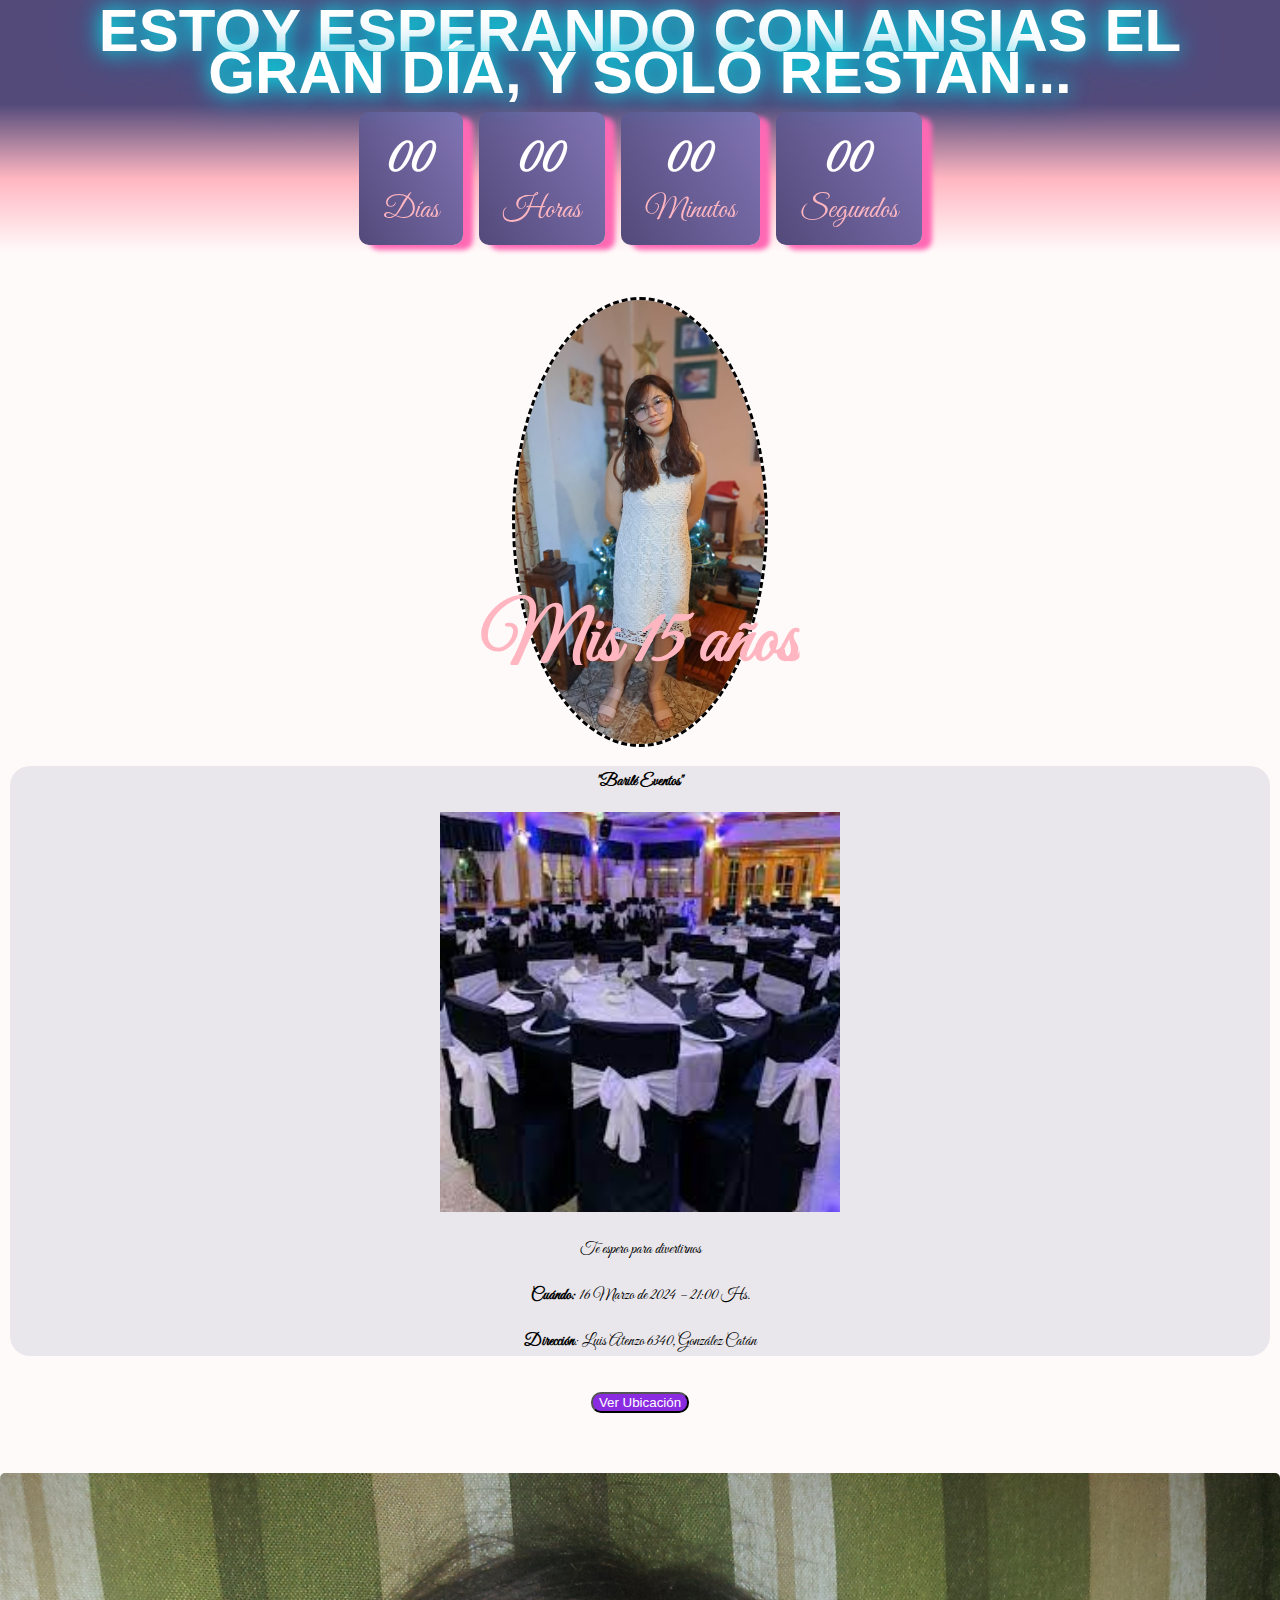
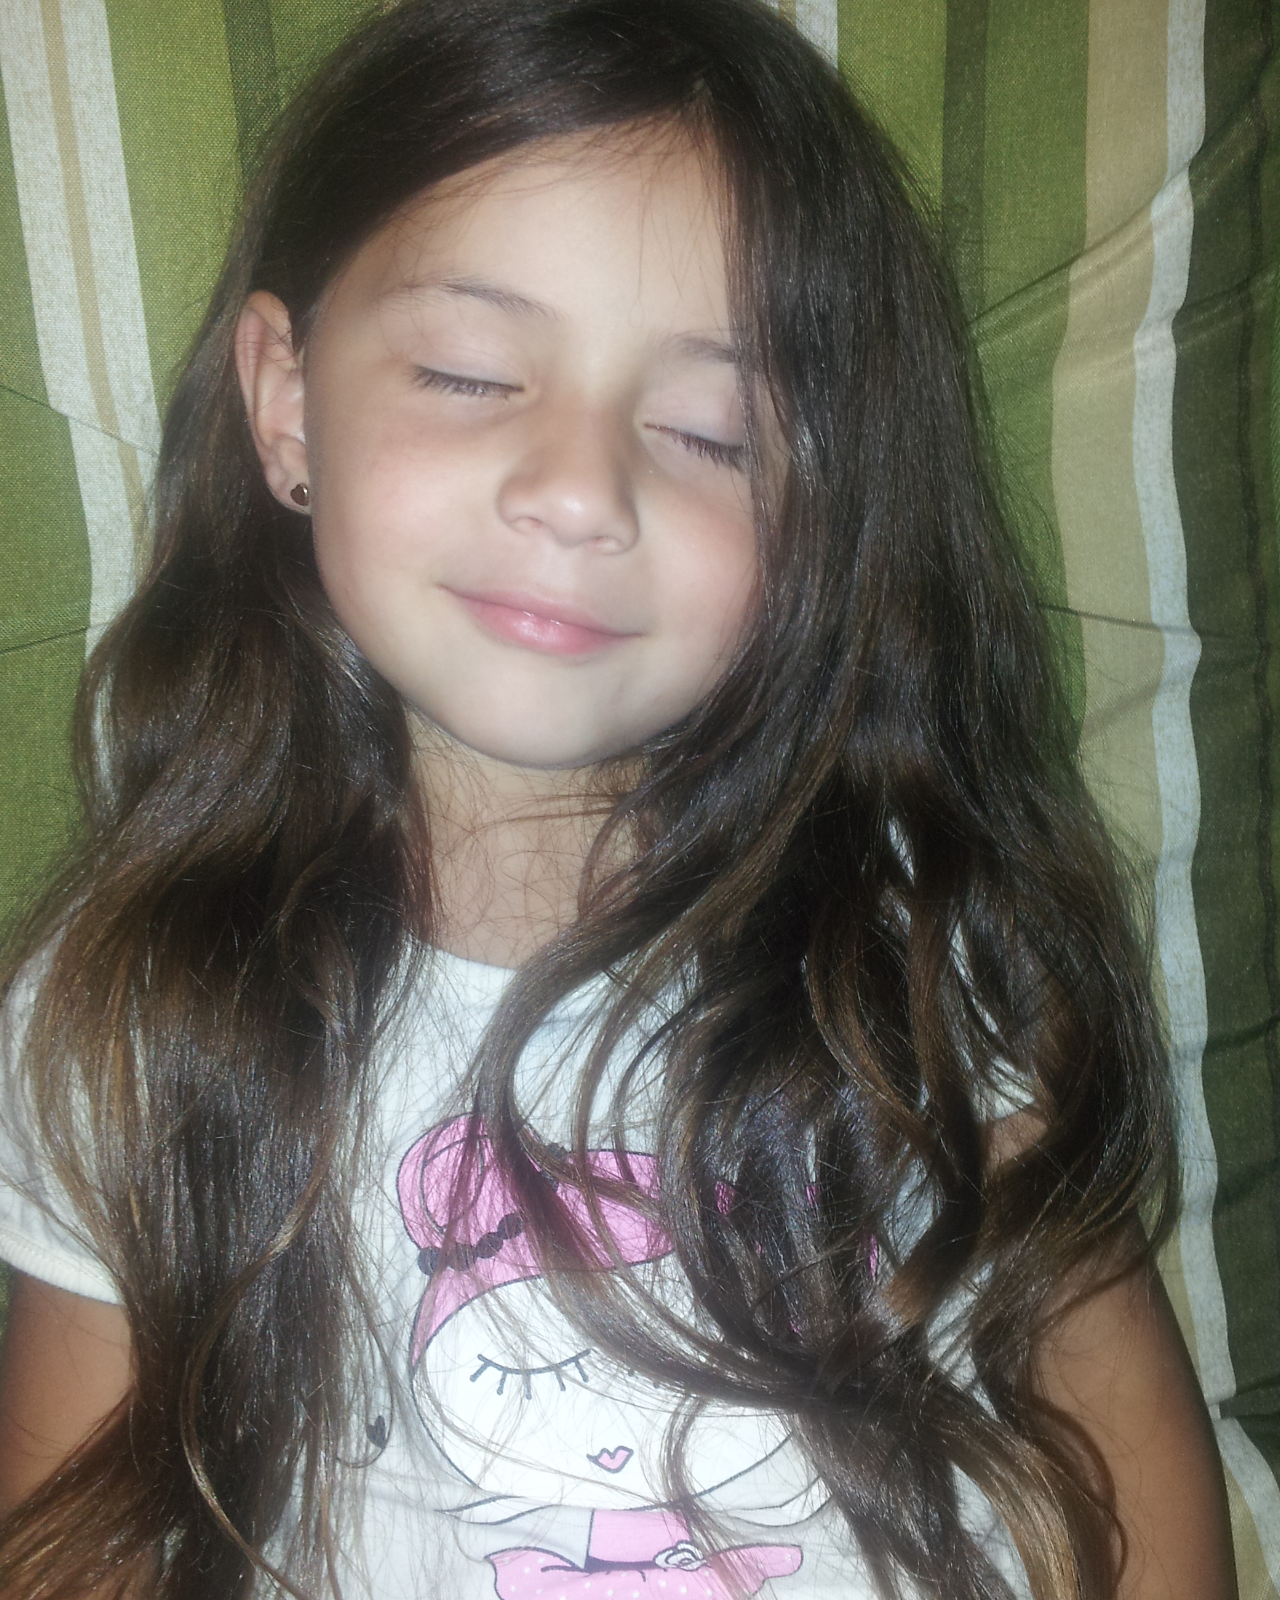
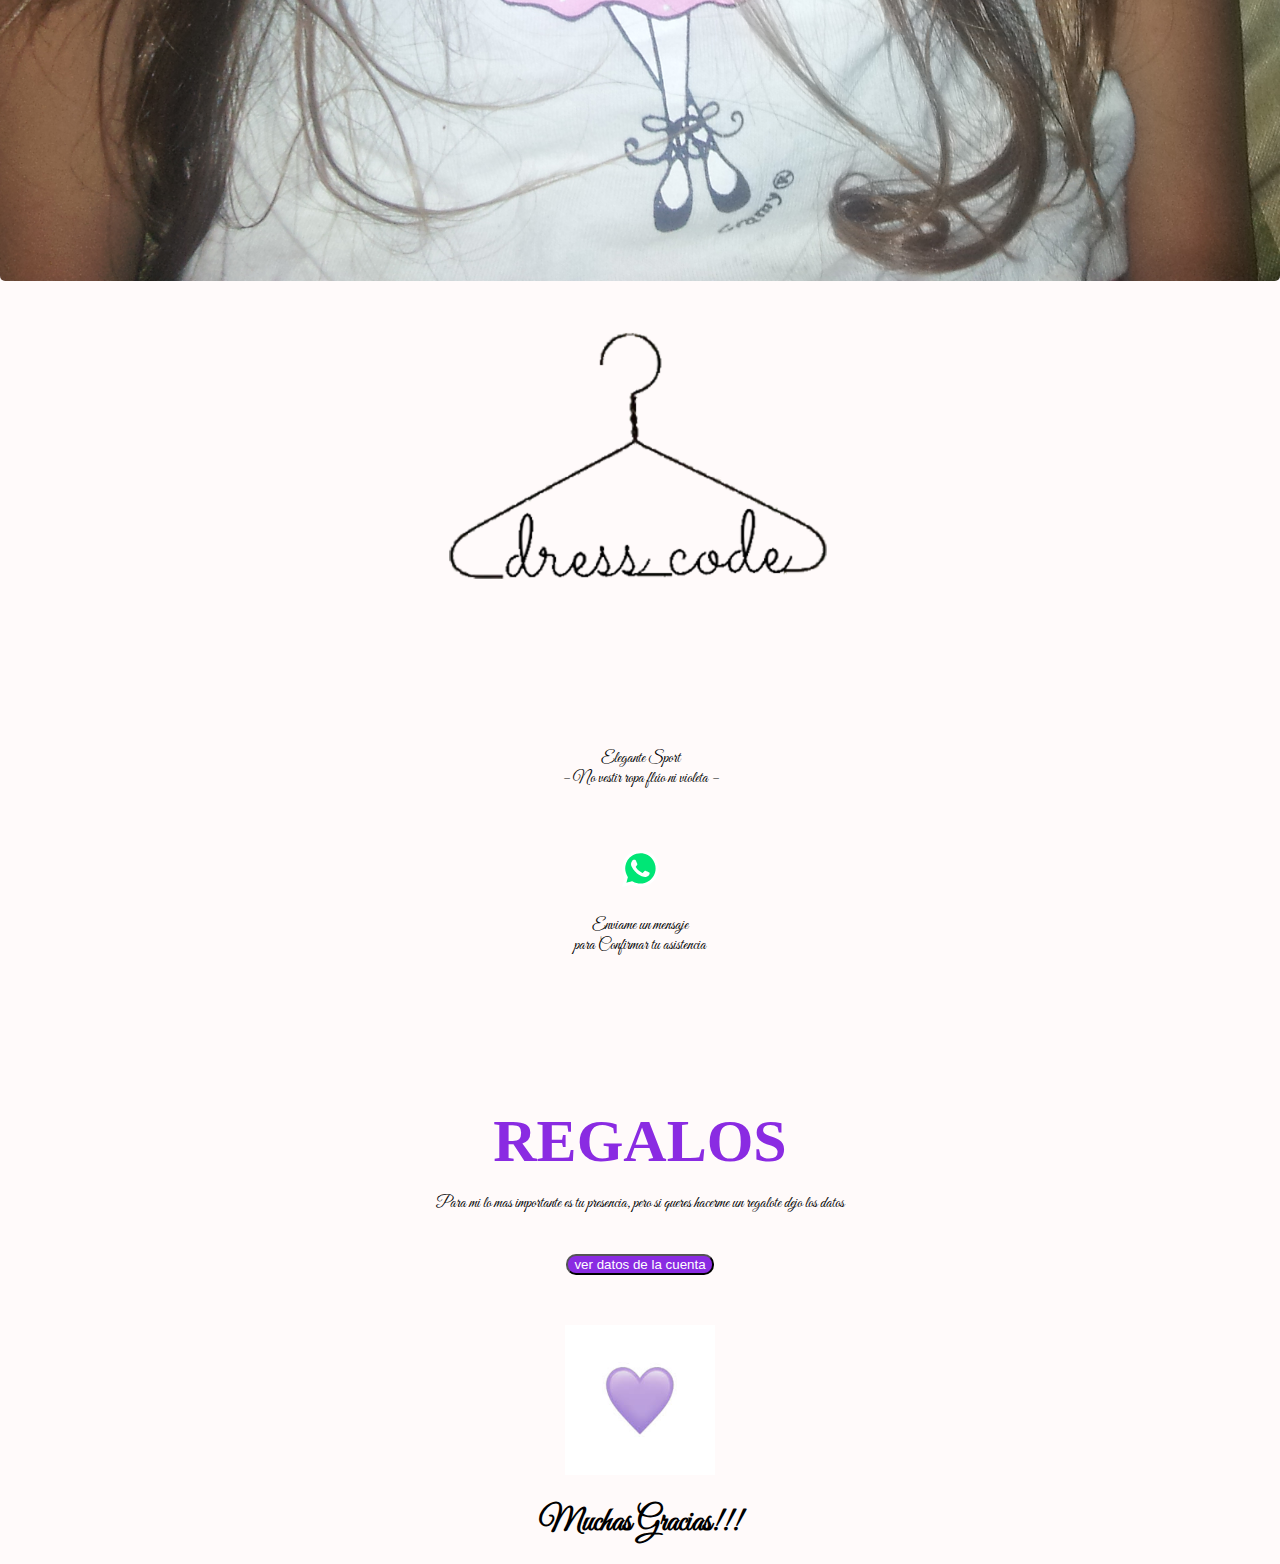
==== index.html @ 5b3f1f83 "Update index.html" ====
<!DOCTYPE html>
<html lang="es">
<head>
    <meta charset="UTF-8">
    <meta http-equiv="X-UA-Compatible" content="IE=edge">
    <meta name="viewport" content="width=device-width, initial-scale=1.0">
    <link rel="stylesheet" type="text/css" href="style.css">
    <link href='https://fonts.googleapis.com/css?family=Great Vibes' rel='stylesheet'>
    <title>15 de Agus</title>
</head>
<body>
    <div class="main">
        <div class="restan">
            <span><h2 contenteditable="true">Estoy esperando con ansias el gran día,  y solo restan...</h2></span>
        </div>
        <section class="cuenta-regresiva">
            <div class="cr-block">
                <div class="cr-time">
                    <span id="cre-dia">
                        00
                    </span>
                </div>
                <div class="cr-desc">
                    Días
                </div>
            </div>
            <div class="cr-block">
                <div class="cr-time">
                    <span id="cre-hora">
                        00
                    </span>
                </div>
                <div class="cr-desc">
                    Horas
                </div>
            </div>
            <div class="cr-block">
                <div class="cr-time">
                    <span id="cre-minuto">
                        00
                    </span>
                </div>
                <div class="cr-desc">
                    Minutos
                </div>
            </div>
            <div class="cr-block">
                <div class="cr-time">
                    <span id="cre-segundo">
                        00
                    </span>
                </div>
                <div class="cr-desc">
                    Segundos
                </div>
            </div>
        </section>
    </div>
    <div class="box">
        <h1>Mis 15 años<br>Agustina</h1>
    </div>
    <div class="portada">
        <img src="agus6.jpeg">
    </div>

 <div class="elementor-row">   
    
    <div class="elementor-row1">
        <div class="elementor-column elementor-col-100 elementor-inner-column elementor-element elementor-element-dce273f" data-id="dce273f" data-element_type="column">
            <div class="elementor-column-wrap elementor-element-populated">
                <div class="elementor-widget-wrap">
                <div class="elementor-element elementor-element-3ee62b60 elementor-widget elementor-widget-text-editor" data-id="3ee62b60" data-element_type="widget" data-widget_type="text-editor.default">
                    <div class="elementor-widget-container">
                        <div class="elementor-text-editor elementor-clearfix">
                        <p><strong>"Barilé Eventos"</strong></p>         
                        </div>
                    </div>
                </div>
                <div class="elementor-element elementor-element-269aaba2 elementor-widget elementor-widget-image" data-id="269aaba2" data-element_type="widget" data-widget_type="image.default">
                    <div class="elementor-widget-container">
                        <div class="elementor-image">
                        <img src="salon.jpg">                 
                        </div>
                    </div>
                </div>
                <div class="elementor-element elementor-element-75ef8810 elementor-widget elementor-widget-text-editor" data-id="75ef8810" data-element_type="widget" data-widget_type="text-editor.default">
                    <div class="elementor-widget-container">
                        <div class="elementor-text-editor elementor-clearfix">
                        <p>Te espero para divertirnos</p>         
                        </div>
                    </div>
                </div>
                <div class="elementor-element elementor-element-6f744251 elementor-widget elementor-widget-text-editor" data-id="6f744251" data-element_type="widget" data-widget_type="text-editor.default">
                    <div class="elementor-widget-container">
                        <div class="elementor-text-editor elementor-clearfix">
                        <p><strong>Cuándo: </strong>16  Marzo de 2024 – 21:00 Hs.</p><p><strong>Dirección</strong>: Luis Atenzo 6340, González Catán</p>  
                        </div>
                    </div>
                </div>
            </div>
        </div>
    </div>
</div>
            <div class="centrar-boton">
           
                <button class="button" type="button" Id="mostrar-mapa">Ver Ubicación        </button>
            </div>
            <main id="mapa">
                    <div class="MAP" >
                        <h3>Mapa</h3>
                        <iframe src="https://www.google.com/maps/embed?pb=!1m14!1m8!1m3!1d3276.6587213016246!2d-58.6266983!3d-34.7893659!3m2!1i1024!2i768!4f13.1!3m3!1m2!1s0x95bcc5825e7a53df%3A0x73ee4d3d4e668b76!2sBarile%20Eventos!5e0!3m2!1ses!2sar!4v1703879870354!5m2!1ses!2sar" width="600" height="450" style="border:0;" allowfullscreen="" loading="lazy" referrerpolicy="no-referrer-when-downgrade"></iframe>
                    </div>

            </main>   
            <div class="galeria">
                <img src="agus1.jpg" class="galeria__imagen">
                <img src="agus3.jpg" class="galeria__imagen">       
                <img src="agus2.jpg" class="galeria__imagen">
            </div>
	    <div class="ropa"> 		
           	<div class="dress">
			<img src="dresscode.png">
		</div>	
			<p>Elegante Sport<br>– No vestir ropa flúo ni violeta –</p>	
	</div>
            <div class="whtsp">
                <div class="dd">
                    <a href="https://api.whatsapp.com/send?phone=+541161644606&text=Hola,%20sí%20voy%20a%20estar%20allí...%20" target="blank"><svg xmlns="http://www.w3.org/2000/svg" width="39" height="39" viewBox="0 0 39 39"><path fill="#00E676" d="M10.7 32.8l.6.3c2.5 1.5 5.3 2.2 8.1 2.2 8.8 0 16-7.2 16-16 0-4.2-1.7-8.3-4.7-11.3s-7-4.7-11.3-4.7c-8.8 0-16 7.2-15.9 16.1 0 3 .9 5.9 2.4 8.4l.4.6-1.6 5.9 6-1.5z"></path><path fill="#FFF" d="M32.4 6.4C29 2.9 24.3 1 19.5 1 9.3 1 1.1 9.3 1.2 19.4c0 3.2.9 6.3 2.4 9.1L1 38l9.7-2.5c2.7 1.5 5.7 2.2 8.7 2.2 10.1 0 18.3-8.3 18.3-18.4 0-4.9-1.9-9.5-5.3-12.9zM19.5 34.6c-2.7 0-5.4-.7-7.7-2.1l-.6-.3-5.8 1.5L6.9 28l-.4-.6c-4.4-7.1-2.3-16.5 4.9-20.9s16.5-2.3 20.9 4.9 2.3 16.5-4.9 20.9c-2.3 1.5-5.1 2.3-7.9 2.3zm8.8-11.1l-1.1-.5s-1.6-.7-2.6-1.2c-.1 0-.2-.1-.3-.1-.3 0-.5.1-.7.2 0 0-.1.1-1.5 1.7-.1.2-.3.3-.5.3h-.1c-.1 0-.3-.1-.4-.2l-.5-.2c-1.1-.5-2.1-1.1-2.9-1.9-.2-.2-.5-.4-.7-.6-.7-.7-1.4-1.5-1.9-2.4l-.1-.2c-.1-.1-.1-.2-.2-.4 0-.2 0-.4.1-.5 0 0 .4-.5.7-.8.2-.2.3-.5.5-.7.2-.3.3-.7.2-1-.1-.5-1.3-3.2-1.6-3.8-.2-.3-.4-.4-.7-.5h-1.1c-.2 0-.4.1-.6.1l-.1.1c-.2.1-.4.3-.6.4-.2.2-.3.4-.5.6-.7.9-1.1 2-1.1 3.1 0 .8.2 1.6.5 2.3l.1.3c.9 1.9 2.1 3.6 3.7 5.1l.4.4c.3.3.6.5.8.8 2.1 1.8 4.5 3.1 7.2 3.8.3.1.7.1 1 .2h1c.5 0 1.1-.2 1.5-.4.3-.2.5-.2.7-.4l.2-.2c.2-.2.4-.3.6-.5s.4-.4.5-.6c.2-.4.3-.9.4-1.4v-.7s-.1-.1-.3-.2z"></path></svg></a>
                </div>
                <p>Enviame un mensaje<br> para Confirmar tu asistencia</p>    
            </div>
      
            <div class="regalos">
                <h2>Regalos</h2>
                <p>Para  mi lo mas importante es tu presencia, pero si queres hacerme un regalote dejo los datos</p>
                <button id="abrirModal">ver datos de la cuenta</button>

                <dialog id="modal">   
                        <p>Alias: Agustina.Canteros.15  </p>
                        <p>C.v.u:   000049494848373373833</p>
                        <button id="cerrar">cerrar</button>
                </dialog>
                <div class="corazon">
                    <img  src="descarga.jpg">
                </div>
                <h1>Muchas Gracias!!!</h1>
            </div>

</div>
	<div class="carousel-wrapper">
    <span id="item-1"></span>
    <span id="item-2"></span>
    <span id="item-3"></span>
    <div class="carousel-item item-1">
      <a href="#item-3" class="arrow-prev arrow"></a>
      <a href="#item-2" class="arrow-next arrow"></a>
    </div>

    <div class="carousel-item item-2">
      <a href="#item-1" class="arrow-prev arrow"></a>
      <a href="#item-3" class="arrow-next arrow"></a>
    </div>

    <div class="carousel-item item-3">
      <a href="#item-2" class="arrow-prev arrow"></a>
      <a href="#item-1" class="arrow-next arrow"></a>
    </div>

  </div>
   
        <script src="index.js">    </script>
            <script src="map.js">    </script>
            <script src="modal.js"></script>
</body>
 
</html>
---- style.css ----
/*movile first*/

body {
            margin: 0;
            padding: 0;
            font-family: "Great Vibes" ,Brush Script MT, sans-serif;
            background: snow;
        }
        .main{position: fixed;
            top: 0;
            z-index: 10}
        .portada img{border-radius:  50%;
            width: 250px;
            outline-style: dashed;}
        .cuenta-regresiva {
            background: linear-gradient(#534a7a,lightpink,snow);
            display: flex;
            text-align: center;
            justify-content: center;
            gap: 1em;
            padding: 0.5em;
        }
        .cr-time > span {
            font-size: 15px;
            font-weight: bold;
            color: #fff;
        }
        .cr-desc {
            color: lightpink;font-size: 10px;

        }
        .cr-block {
            background: linear-gradient(60deg,#534a7a,#8174b4);
            border-radius: 10px;
            padding: 0.1em 0.3em;
            box-shadow:    10px 5px 5px hotpink ;
        }
        p{font-family:"Great Vibes" , Brush Script MT;
            padding: 5px}
       
         
         h2{color: white    ;
        text-align: center;
    font-family: Brush Script MT , Geneva, Tahoma, sans-serif ;
    margin-bottom: 0px;
    padding: 10px 10px;
    margin-top: 0px;
font-size: 20px;
/*flash*/
position: relative  ;
text-transform:  uppercase   ;
-webkit-box-reflect: bellow 1px linear-gradient(transparent  ,#0008);
line-height:    0.7em;
outline: none   ;
animation:  animate 5s linear infinite  ;
}*/
h1{font-family: "Great Vibes" ,Brush Script MT , Geneva, Tahoma, sans-serif }

        
    .galeria{

    aspect-ratio: 10/16;
    display: flex;
    width: 100%;
    position: relative;
    overflow-x: scroll;
    scroll-snap-type: x mandatory;
    text-align: center;


    
}
.portada{width: 100%;
    margin-top: 250px;
text-align:     center  ;}


.elementor-row{text-align: center;
   
}
.elementor-row1{text-align: center;
    margin: 0 10px 0 ;
    border-radius: 20px;
    background: #E9E7EB;}
.galeria__imagen{
    width: 100%;
    left: 0;
    position: sticky;
    border-radius: 5px;
    scroll-snap-align: center;
    object-fit: cover;
     text-align: center;
    justify-content: center;
    margin-top: 40px;
    z-index: 1;
   
}
/*nuevas fotos*/
.slider{width: 100%;
height: 600px;
overflow: hidden;}
.slider ul{
    display: flex;
    animation: cambio 16s infinite alternate linear;
    width: 400%;
}
.slider li{
    width: 100%;
    list-style: none;
}
.slider img{
    width: 100%;
    height: 100%;
}

@keyframes cambio{
    0%{margin-left: 0;}
    20%{margin-left: 0;}
25%{margin-left: -100%;}
45%{margin-left: -100%;}
50%{margin-left: -200%;}
70%{margin-left: -200%;}
75%{margin-left: -300%;}
100%{margin-left: -300%;}

}
.restan{
    text-shadow: 0 0 20px #00fffb, 0 0 40px #0081bc;
    background-color: #534a7a;
    padding: 0;


}
svg{margin-top: 40px}
main {text-align: center;
display:    none;}

IFRAME{width: 300PX}

 .corazon img{width: 150px;
     animation:beat 1s linear infinite;}

    @keyframes beat{
        0%{transform:scale(0.75 );opacity: 0.5;background: SNOW
        }
        50%{transform:scale(1);opacity:1;background: SNOW;

        }
        100%{transform:scale(0.75);opacity:0.5;background: SNOW;

        }
    }
button{background: blueviolet;
    border-radius: 10px;
    margin: 20px 20px ;
color: white;
}
img{width: 200px;
}

#modal::backdrop{background-color:  rgba(0, 0, 0,.55);}
#abrirModal{margin-bottom: 50px}
.regalos{
    margin-top: 150px;
}
.regalos > h2 {
     color:blueviolet;
     font-family: Brush Script MT , Geneva, Tahoma, sans-serifh3
}
.ropa{ margin-top:40px;}


/*responsive*/

@media screen and (min-width:300px) AND (max-width:500px){
    .galeria{
        object-fit: cover;
        text-align: center;

    }
    .elementor-row1{text-align: center;
    margin: 0 10px 0 ;
    border-radius: 20px;
    background: #E9E7EB;}

    h2{font-size:   40px}
    .cr-time > span{ font-size: 25px;
      }
    .cr-block {
            
            border-radius: 10px;
            padding: 0.3em 0.5em;


}
.cr-desc {
           
            font-size: 15px }

/*whatsapp y corazon*/

 .whtsp{width: 100%;
        height: 10px;
        padding-top: 10px;
        text-align: center;
        background: snow  ;

       
    }
    p {
    font-family: "Great Vibes" ,Brush Script MT}

    .dd {background: snow}

    .dd img{width:200px;
        margin-top:     20px;
        }

    .corazon{background: SNOW;
        text-align: center;
     }

     .corazon img{width: 150px;
     animation:beat 1s linear infinite;}

    @keyframes beat{
        0%{transform:scale(0.75 );opacity: 0.5;background: SNOW
        }
        50%{transform:scale(1);opacity:1;background: SNOW;

        }
        100%{transform:scale(0.75);opacity:0.5;background: SNOW;

        }
    }
     .regalos{
    margin-top: 300px;}
        
      img{width:200px;}
   .elementor-row1{text-align: center;
    margin: 0 10px 0 ;
    border-radius: 20px;
    background: #E9E7EB;}  
}



@media screen and (min-width:500px) and (max-width:700px){
    .galeria{
        object-fit: cover;
        text-align: center;

    }
    
    h2{font-size: 45px}
    .cr-time > span{ font-size: 30px;
        }
    .cr-block {
            
            border-radius: 10px;
            padding: 0.5em 0.8em;


}
p{font-family: "Great Vibes" ,Brush Script MT}
.cr-desc {
           
            font-size: 20px }
}
@media screen and (min-width:700px){
    .galeria{
        object-fit: cover;
        text-align: center;

    }
    h2{font-size: 60px}
    .cr-time > span{ font-size: 50px;
        }
    .cr-block {
            
            border-radius: 10px;
            padding: 1em 1.5em;


}
img{width: 400px}
.cr-desc {
            
            font-size: 30px }
            .portada   {
                margin-top: 300px;
            }
}


.box{height:70px;
    position: absolute;
    top: 70%; /*80%*/
    left: 50%;
    transform: translate(-50%,-50%);
    text-align: center;
   /* outline: 1vw solid blueviolet;*/
    overflow: hidden;
    animation: anim 2.5s linear forwards;
}

.box h1{
    font-size: 6vw;
    color: lightpink;
            
    margin-top: 0px;/*opcional*/
    margin-bottom: 0px;

}
@keyframes anim {
    0%{width:0 ;
        height: 0;

    }
    30%{width:50% ;height: 0;

    }
    60%{width: 80vw;height: 12vw;

    }
    80%{width: 80vw;
height:12vw ;
    }
    100%{width:80vw ;
height:12vw ;
    }
.dress img{
    width:  350px;
} 	
}
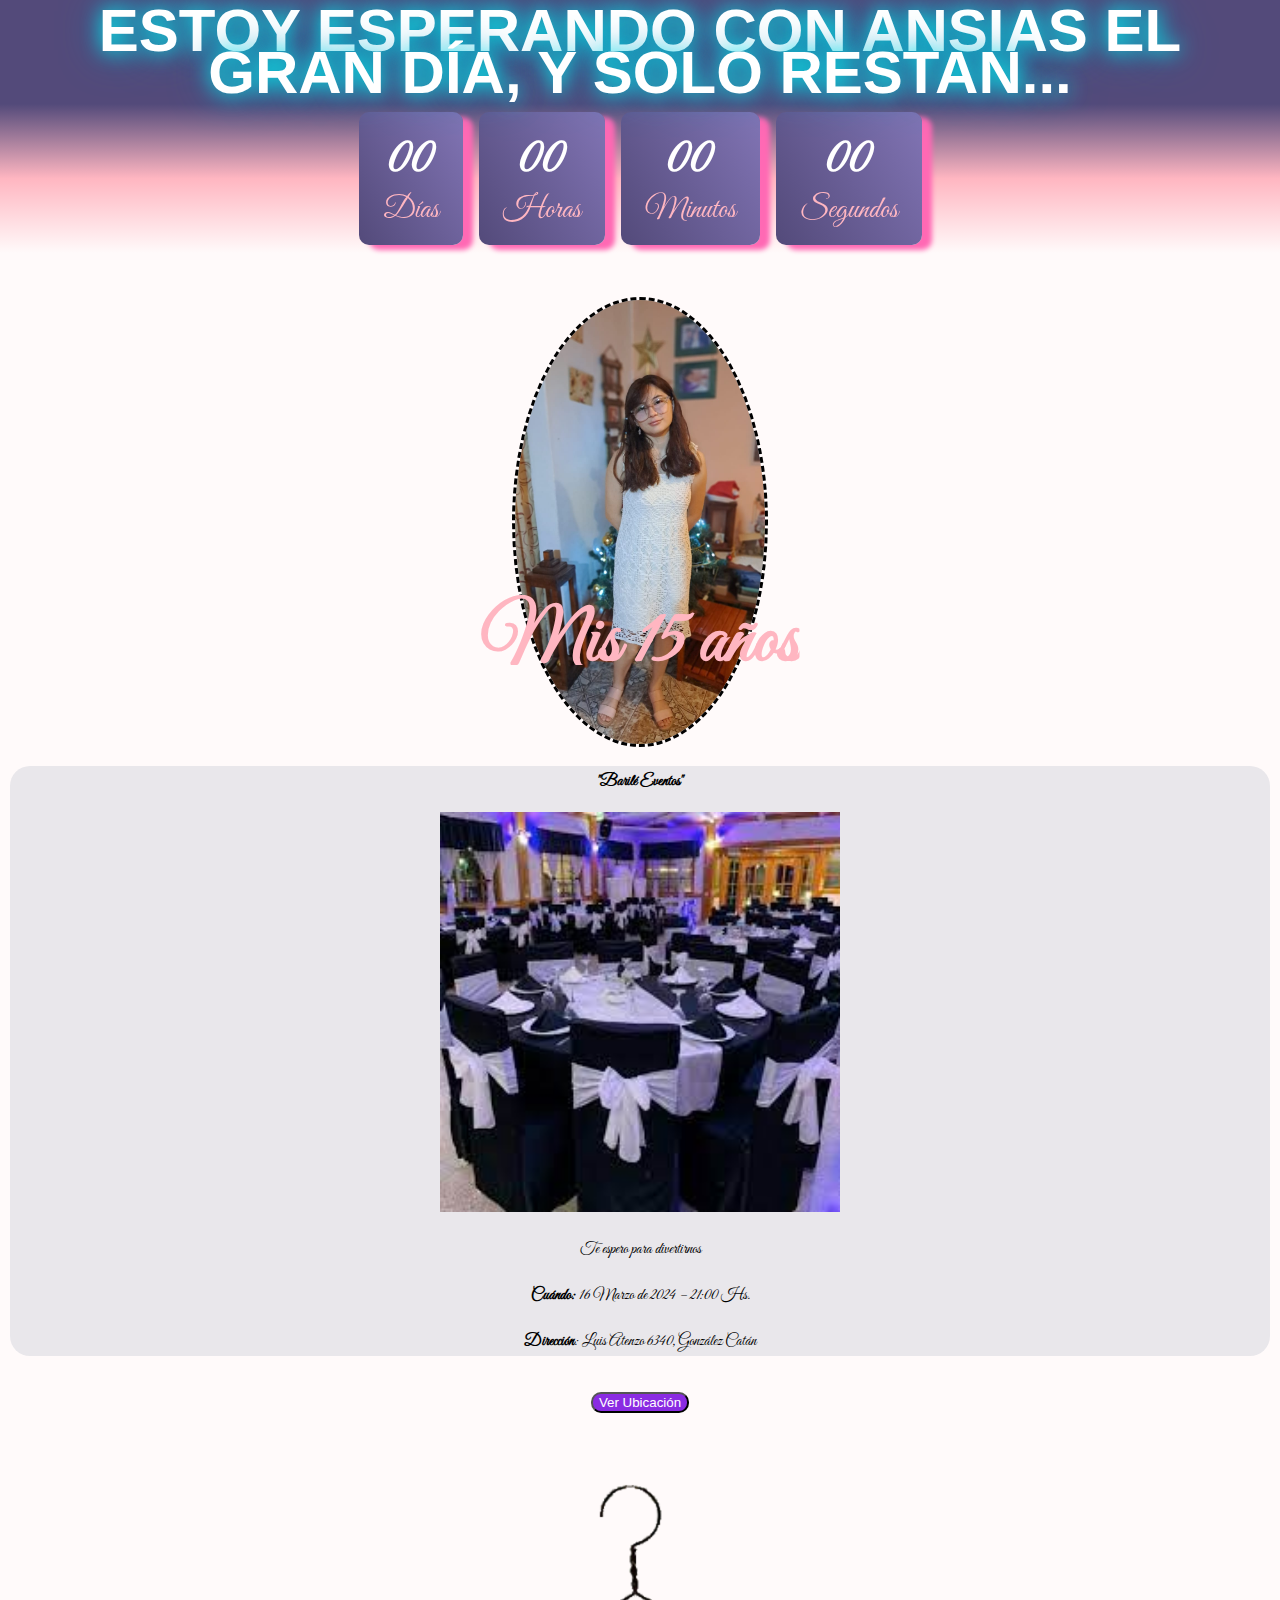
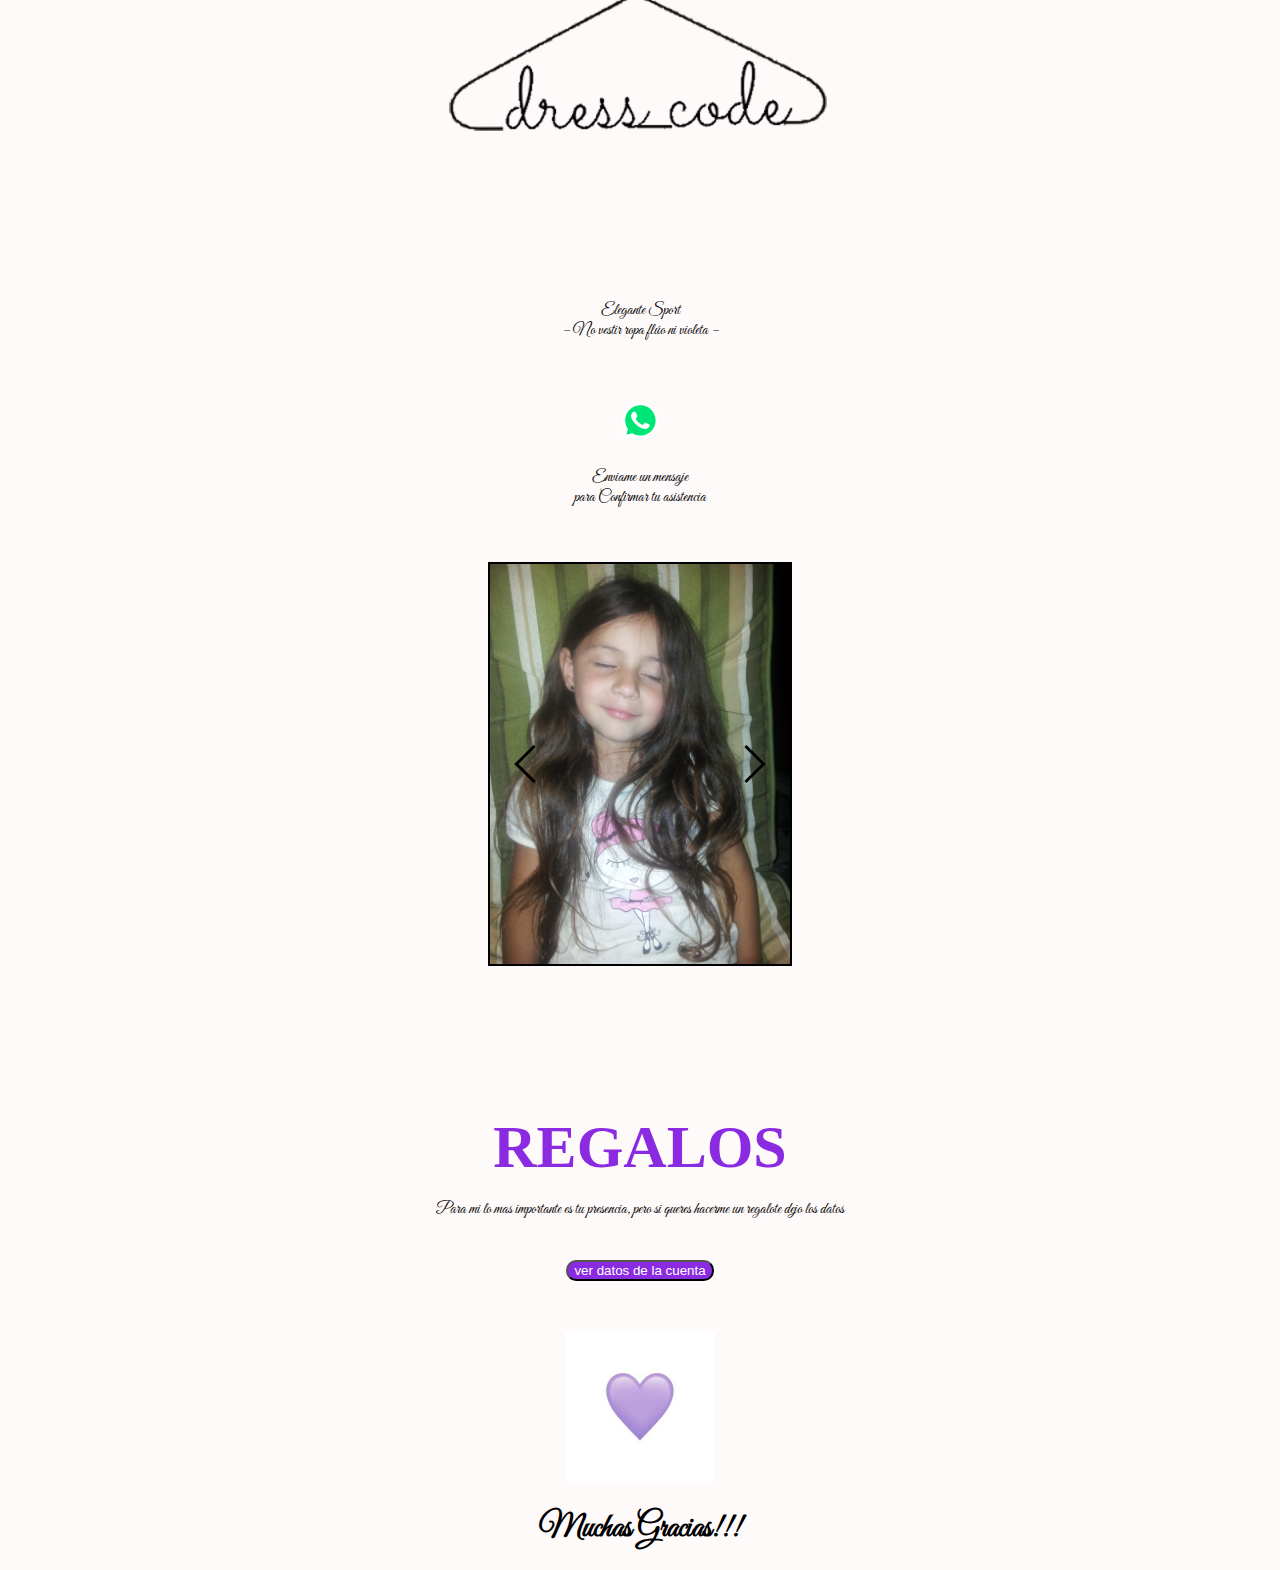
==== commit 22e8d9c9: "Update index.html" ====
--- a/index.html
+++ b/index.html
@@ -112,11 +112,7 @@
                     </div>
 
             </main>   
-            <div class="galeria">
-                <img src="agus1.jpg" class="galeria__imagen">
-                <img src="agus3.jpg" class="galeria__imagen">       
-                <img src="agus2.jpg" class="galeria__imagen">
-            </div>
+           
 	    <div class="ropa"> 		
            	<div class="dress">
 			<img src="dresscode.png">
@@ -129,24 +125,6 @@
                 </div>
                 <p>Enviame un mensaje<br> para Confirmar tu asistencia</p>    
             </div>
-      
-            <div class="regalos">
-                <h2>Regalos</h2>
-                <p>Para  mi lo mas importante es tu presencia, pero si queres hacerme un regalote dejo los datos</p>
-                <button id="abrirModal">ver datos de la cuenta</button>
-
-                <dialog id="modal">   
-                        <p>Alias: Agustina.Canteros.15  </p>
-                        <p>C.v.u:   000049494848373373833</p>
-                        <button id="cerrar">cerrar</button>
-                </dialog>
-                <div class="corazon">
-                    <img  src="descarga.jpg">
-                </div>
-                <h1>Muchas Gracias!!!</h1>
-            </div>
-
-</div>
 	<div class="carousel-wrapper">
     <span id="item-1"></span>
     <span id="item-2"></span>
@@ -166,7 +144,25 @@
       <a href="#item-1" class="arrow-next arrow"></a>
     </div>
 
-  </div>
+  </div>	      
+            <div class="regalos">
+                <h2>Regalos</h2>
+                <p>Para  mi lo mas importante es tu presencia, pero si queres hacerme un regalote dejo los datos</p>
+                <button id="abrirModal">ver datos de la cuenta</button>
+
+                <dialog id="modal">   
+                        <p>Alias: Agustina.Canteros.15  </p>
+                        <p>C.v.u:   000049494848373373833</p>
+                        <button id="cerrar">cerrar</button>
+                </dialog>
+                <div class="corazon">
+                    <img  src="descarga.jpg">
+                </div>
+                <h1>Muchas Gracias!!!</h1>
+            </div>
+
+</div>
+	
    
         <script src="index.js">    </script>
             <script src="map.js">    </script>
--- a/style.css
+++ b/style.css
@@ -328,10 +328,80 @@
     }
     100%{width:80vw ;
 height:12vw ;
-    }
+    }        
+           
+    
 .dress img{
     width:  350px;
 } 	
 }
-
-
+ .carousel-wrapper {
+  height: 400px;
+  position: relative;
+  width: 300px;
+  display: block;
+  margin: 50px auto ;
+  border: 2px solid black;
+}
+
+.carousel-item {
+  position: absolute;
+  top: 0;
+  bottom: 0;
+  left: 0;
+  right: 0;
+  padding: 25px 50px;
+  opacity: 0;
+  transition: all 0.5s ease-in-out;
+}
+.arrow{
+  border: solid black;
+  border-width: 0 3px 3px 0;
+  display: inline-block;
+  padding: 12px;
+}
+.arrow-prev {
+  left: 30px;
+  position: absolute;
+  top: 50%;
+  transform: translateY(-50%) rotate(135deg);
+
+}
+.arrow-next {
+  right: 30px;
+  position: absolute;
+  top: 50%;
+  transform: translateY(-50%) rotate(-45deg);
+}
+
+[id^= "item"] {
+  display: none;
+}
+.item-1 {
+  z-index: 2;
+  opacity: 1;
+  background: url('agus1.jpg');
+  background-size: cover;
+}
+.item-2 {
+  background: url('agus2.jpg');
+  background-size: cover;
+}
+.item-3 {
+  background: url('agus3.jpg');
+  background-size: cover;
+}
+
+*:target ~ .item-1{
+  opacity: 0;
+}
+#item-1:target ~ .item-1 {
+  opacity: 1;
+
+}
+#item-2:target ~ .item-2, #item-3:target ~ .item-3 {
+  z-index: 3;
+  opacity: 1;
+} 
+
+
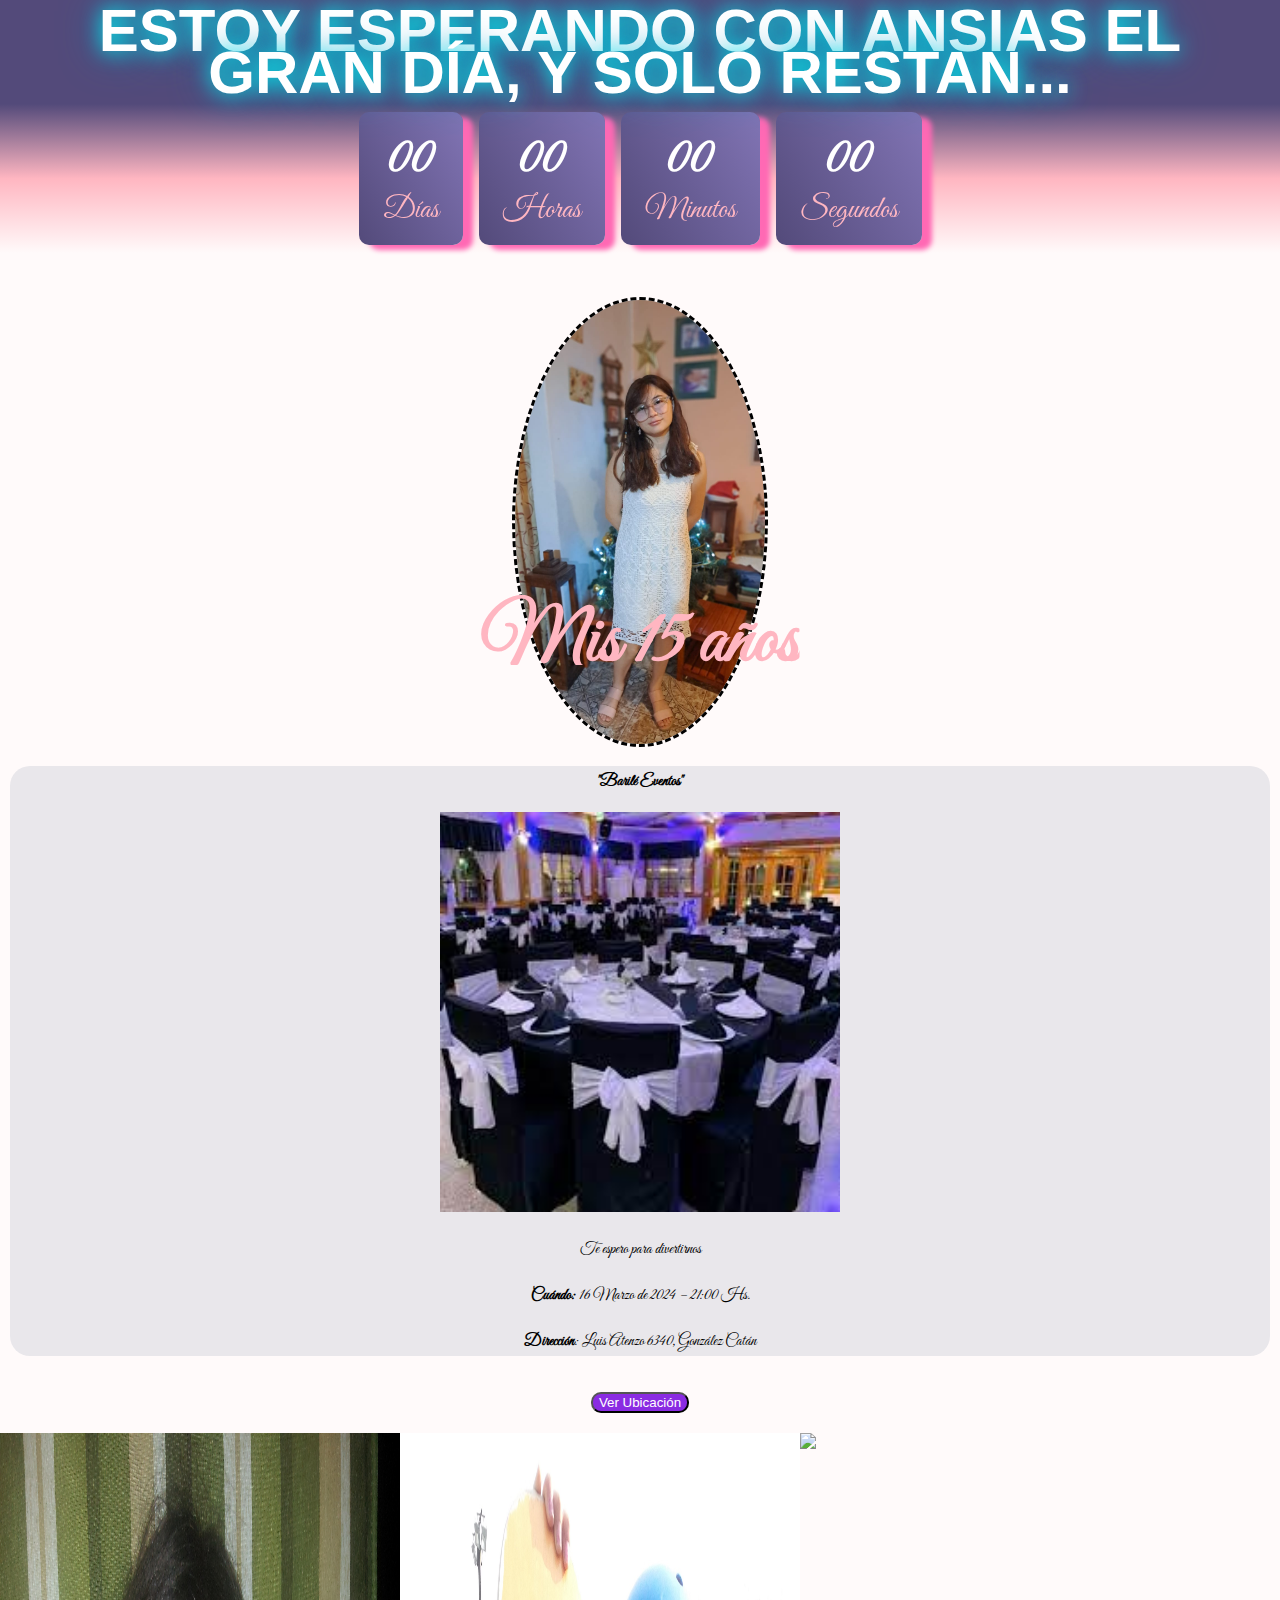
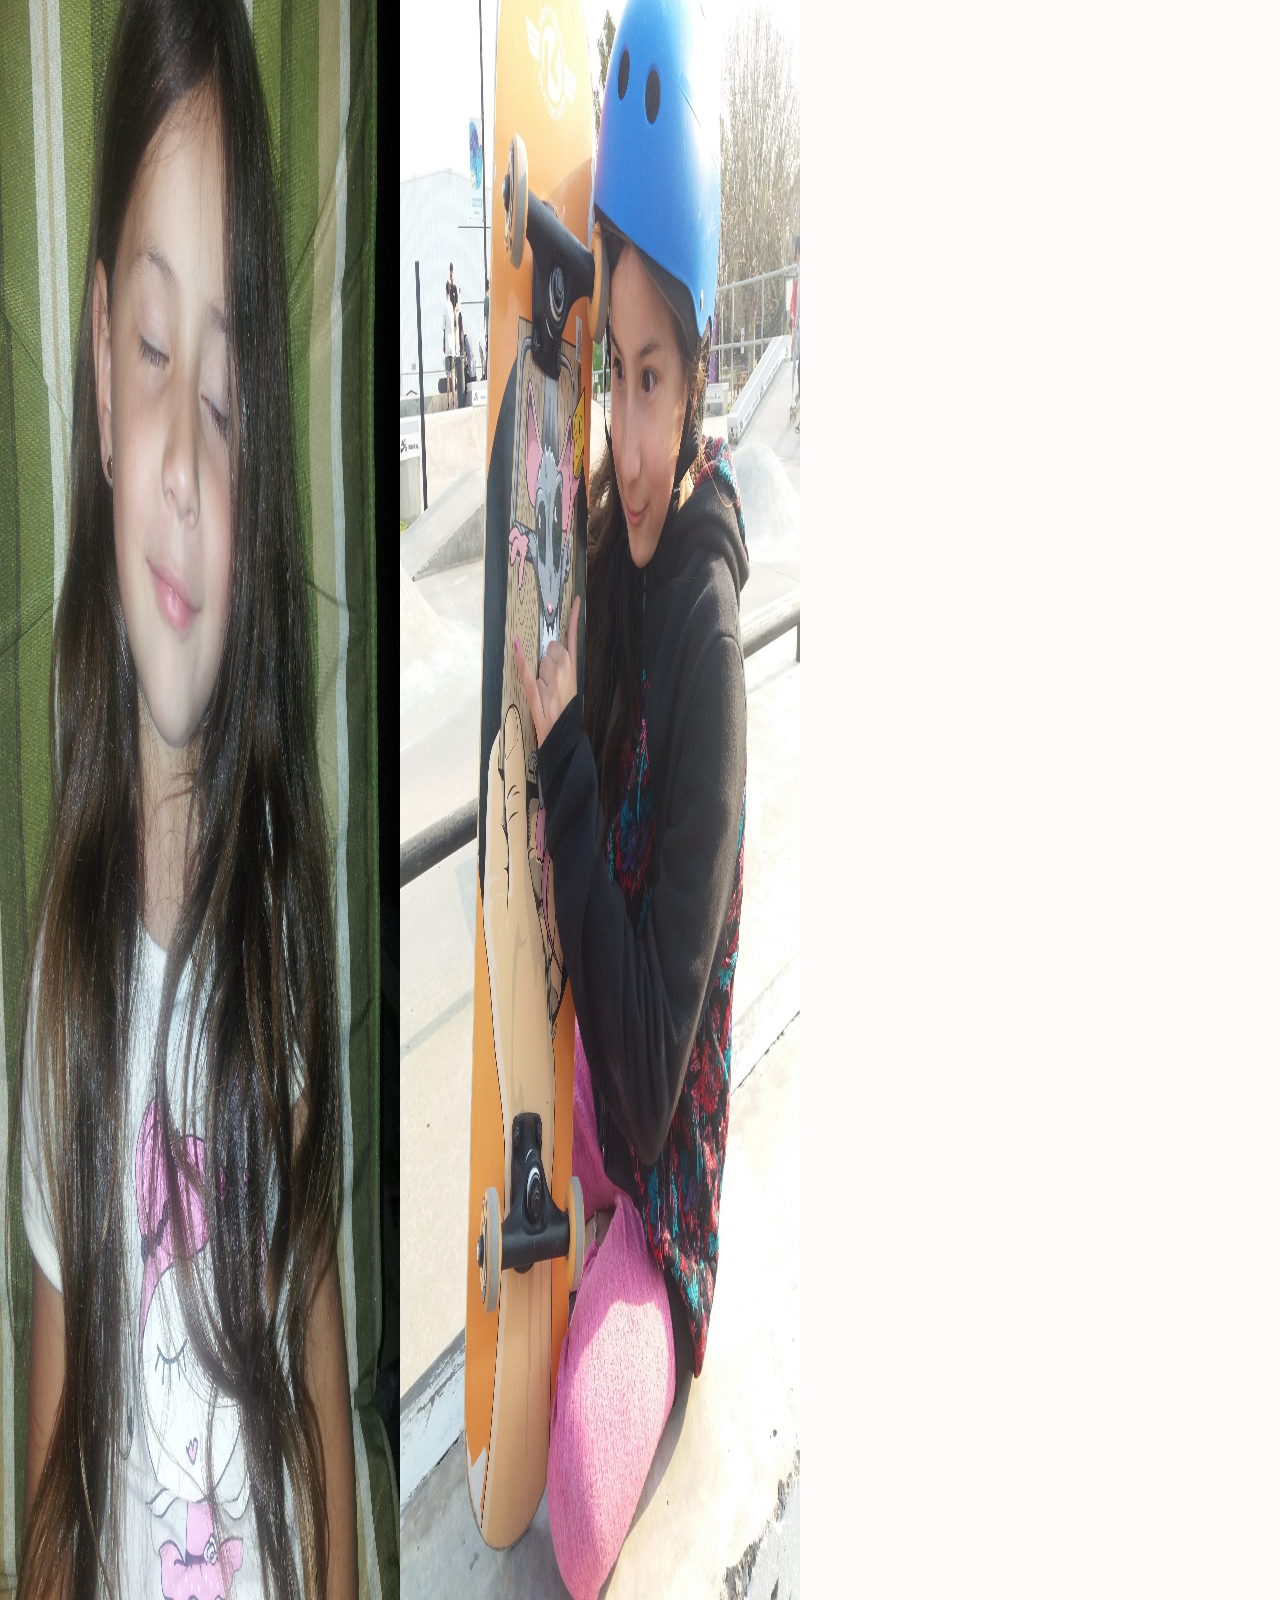
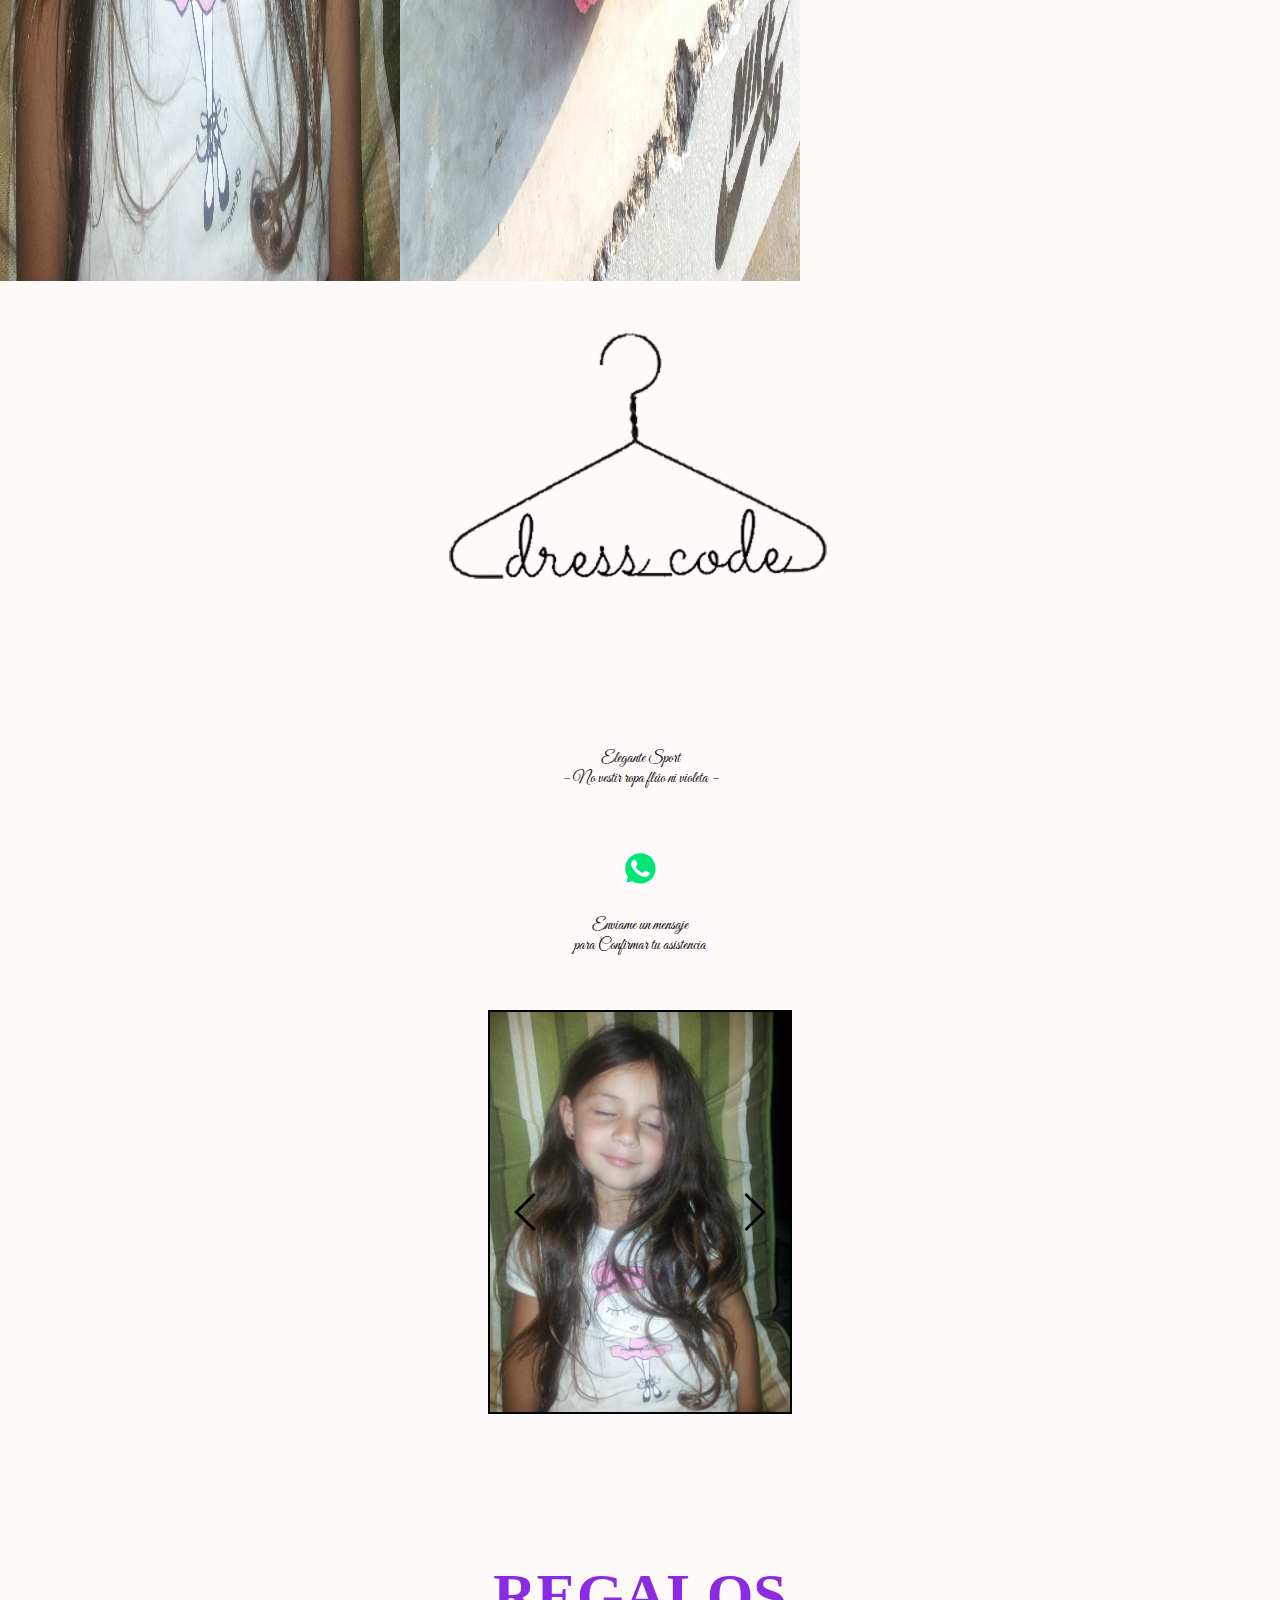
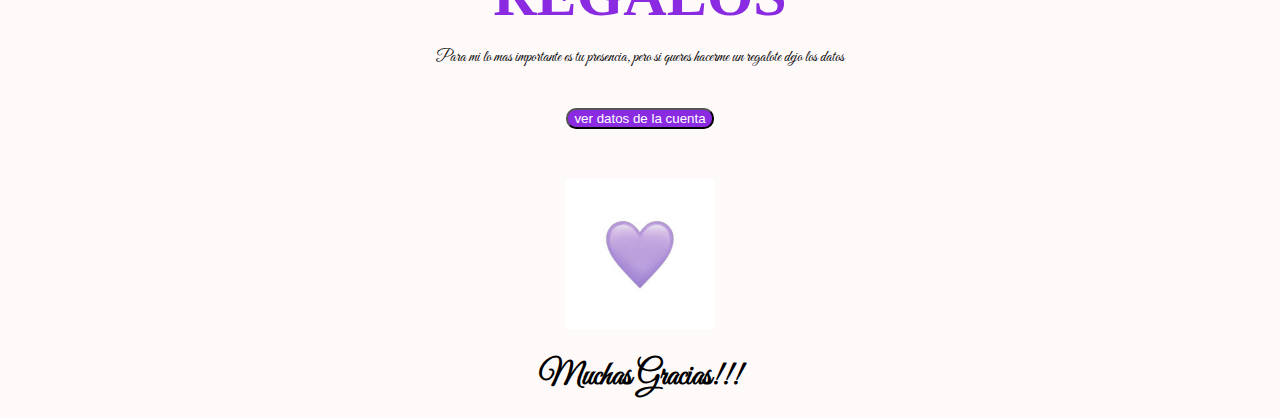
==== commit 5a5996d3: "Update index.html" ====
--- a/index.html
+++ b/index.html
@@ -112,6 +112,12 @@
                     </div>
 
             </main>   
+	<div class='galeria'>
+		<img src='agus1.jpg'>
+		<img src='agus2.jpg'>
+		<img src='agus3.jpg'>
+	</div>	
+		
            
 	    <div class="ropa"> 		
            	<div class="dress">
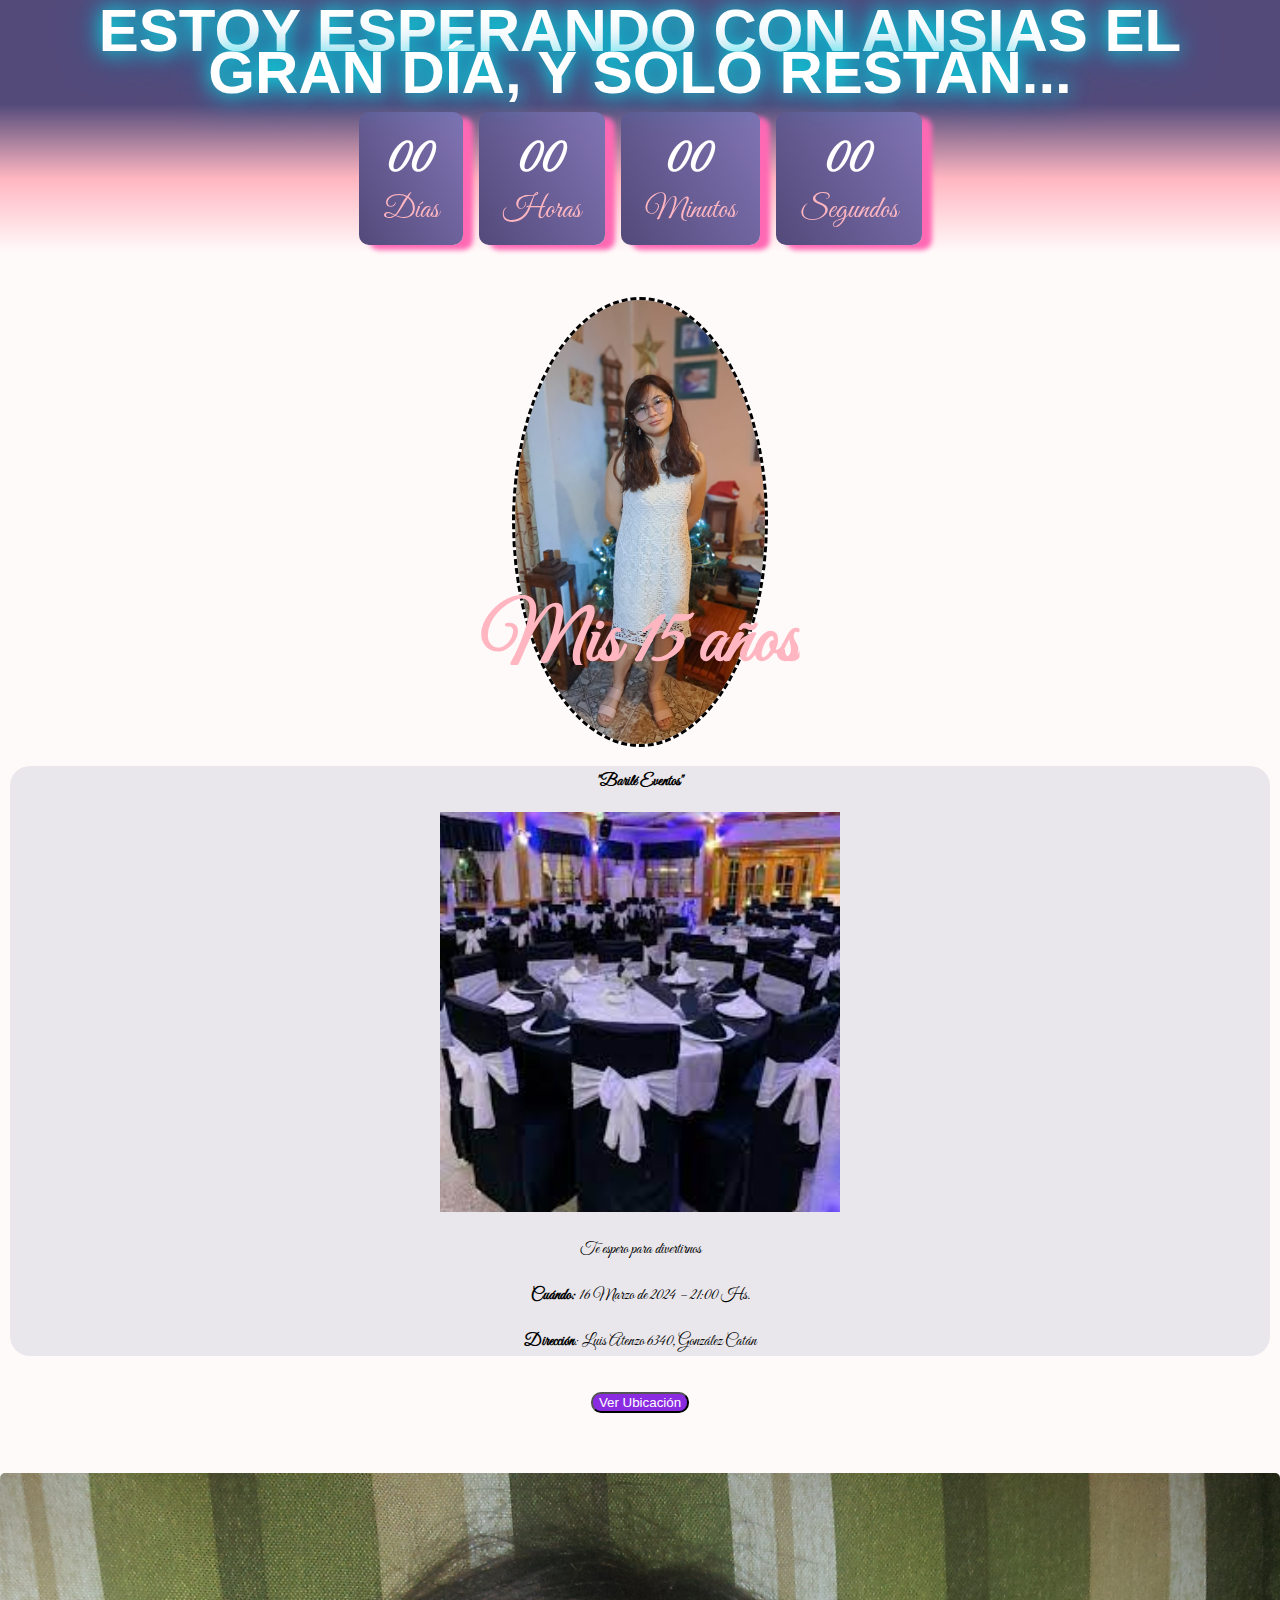
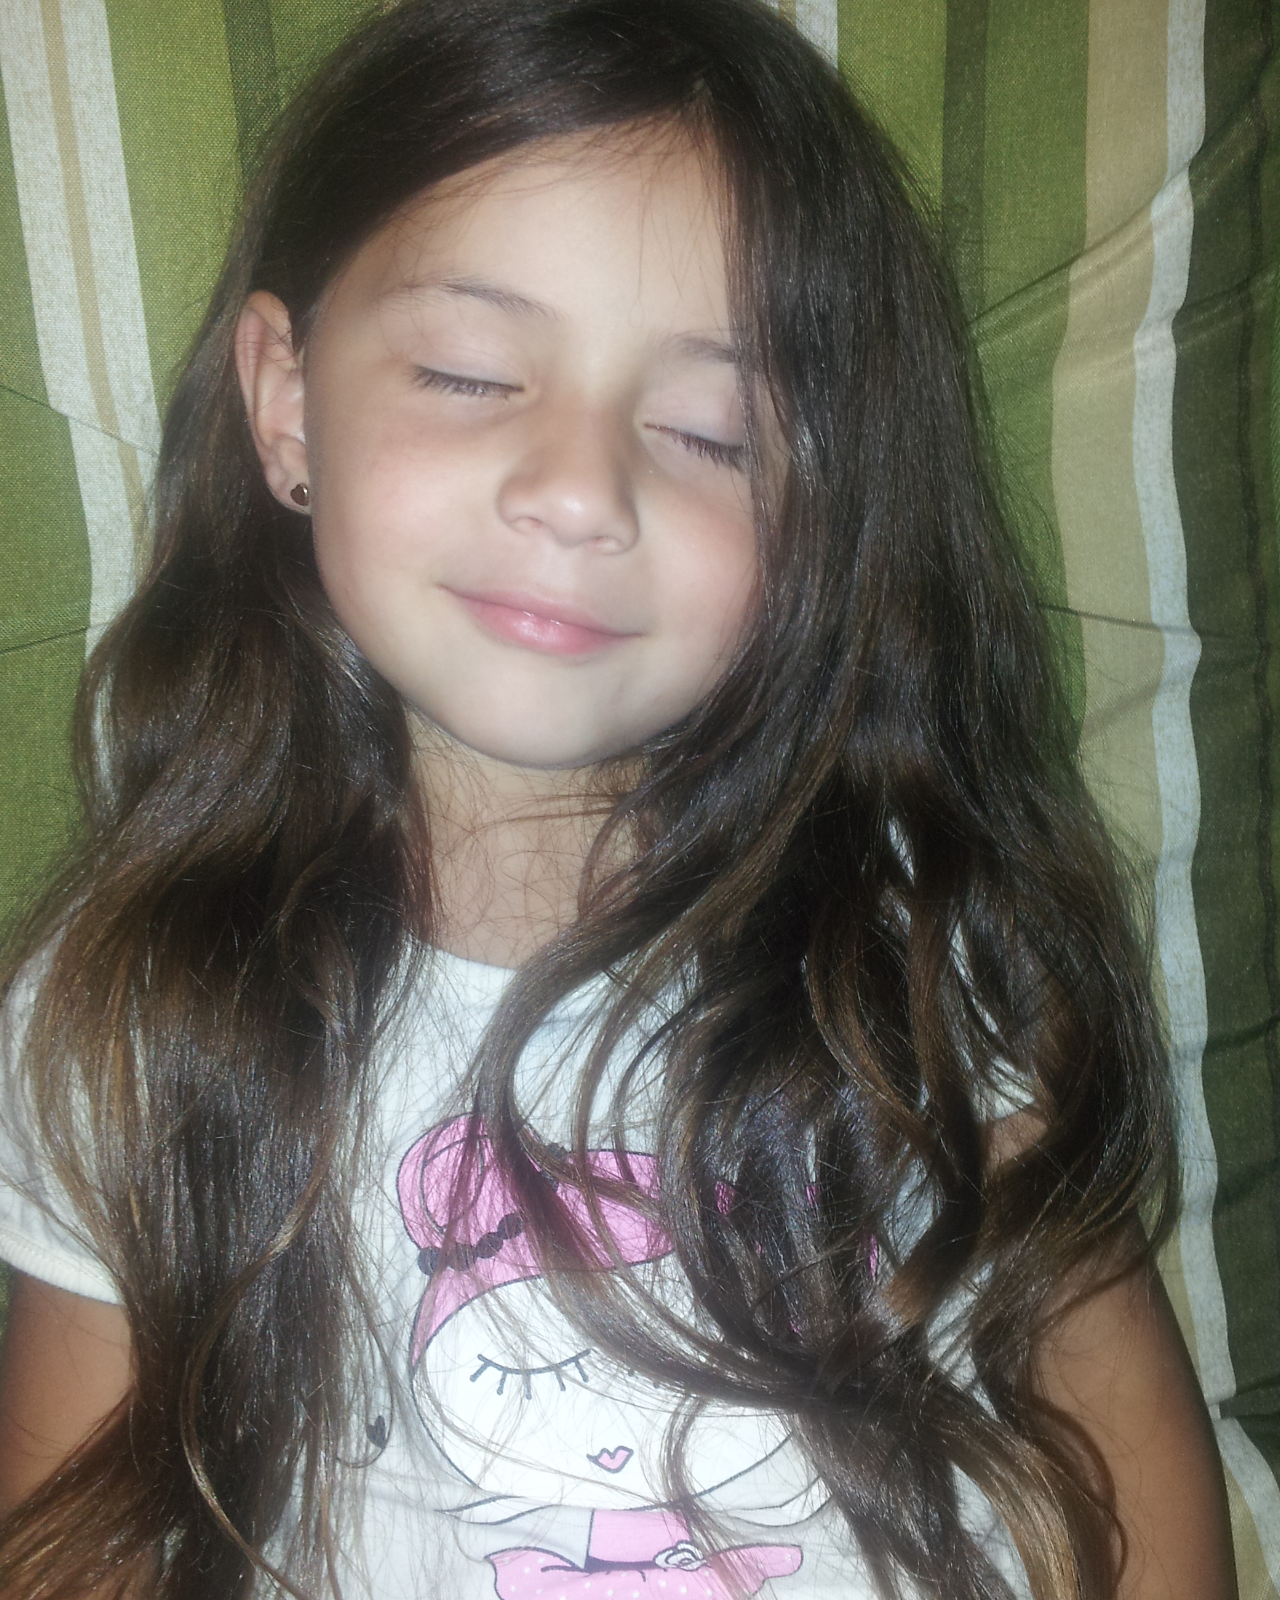
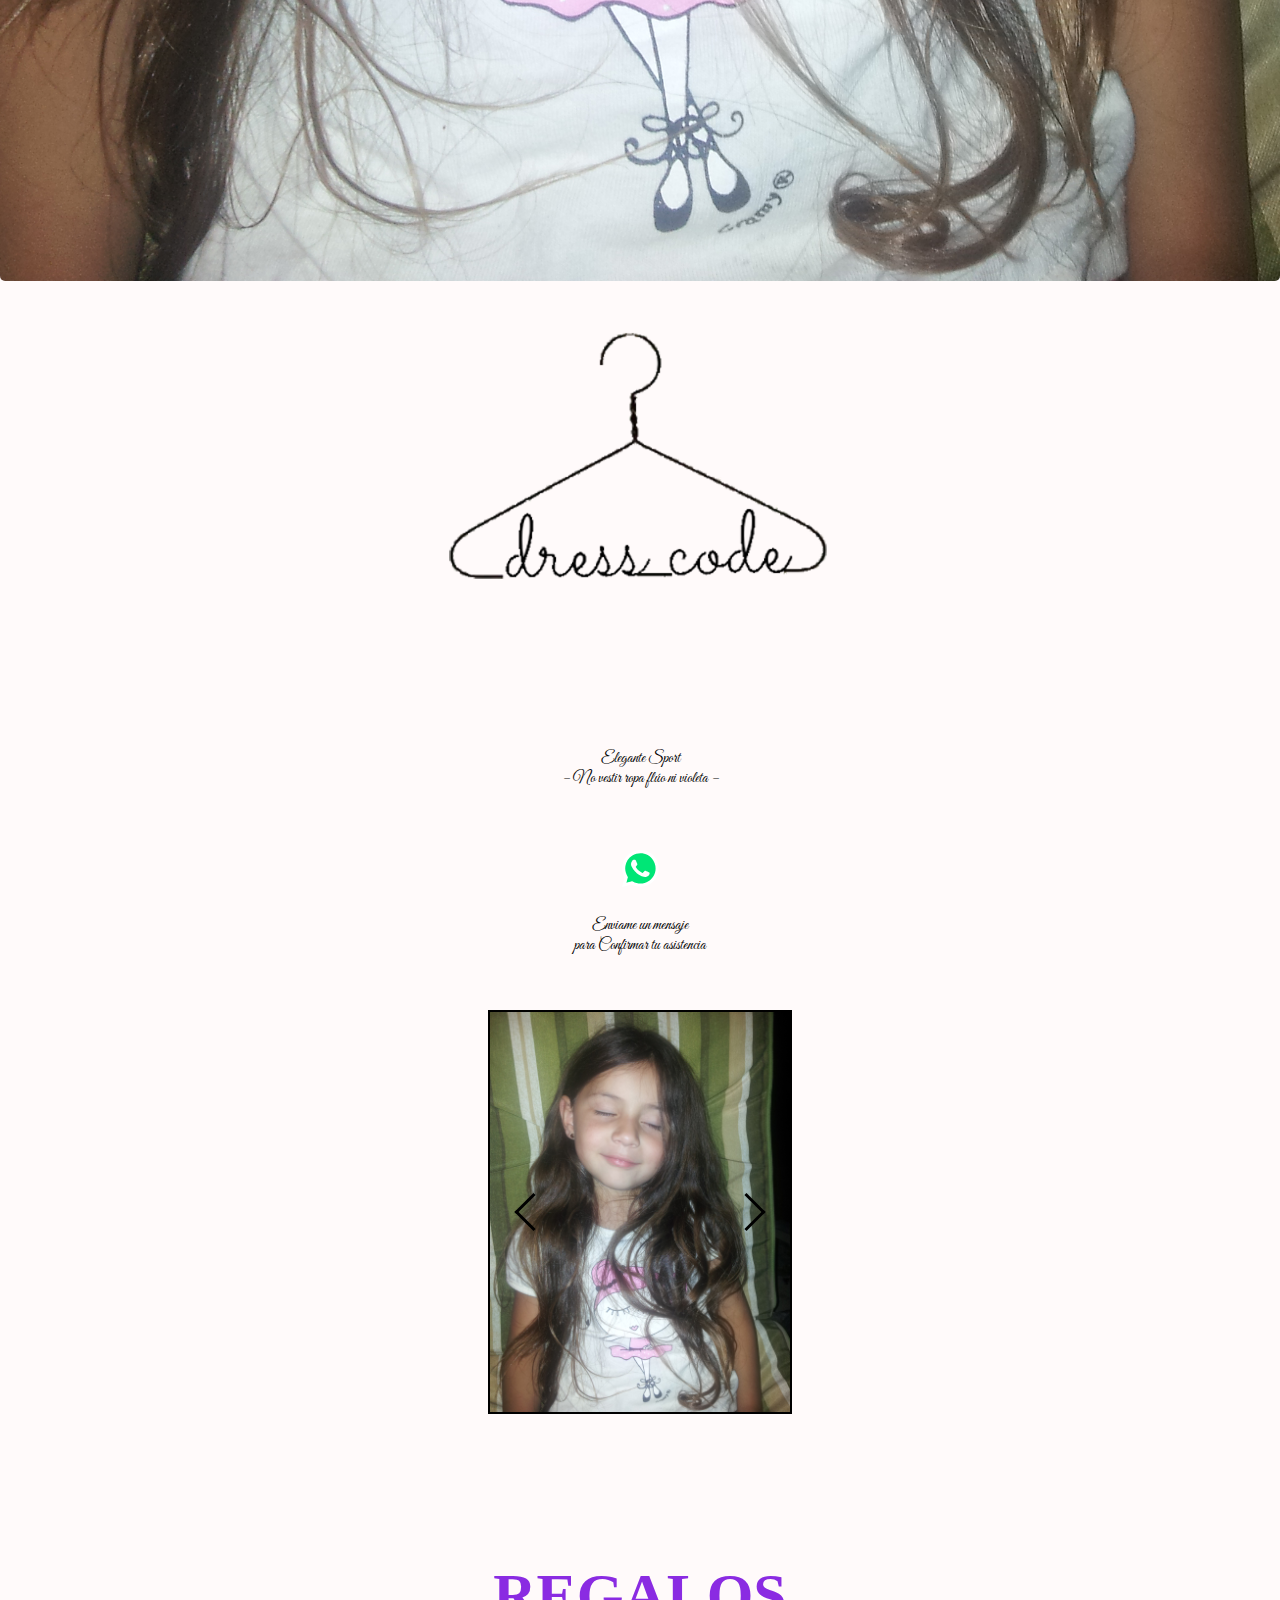
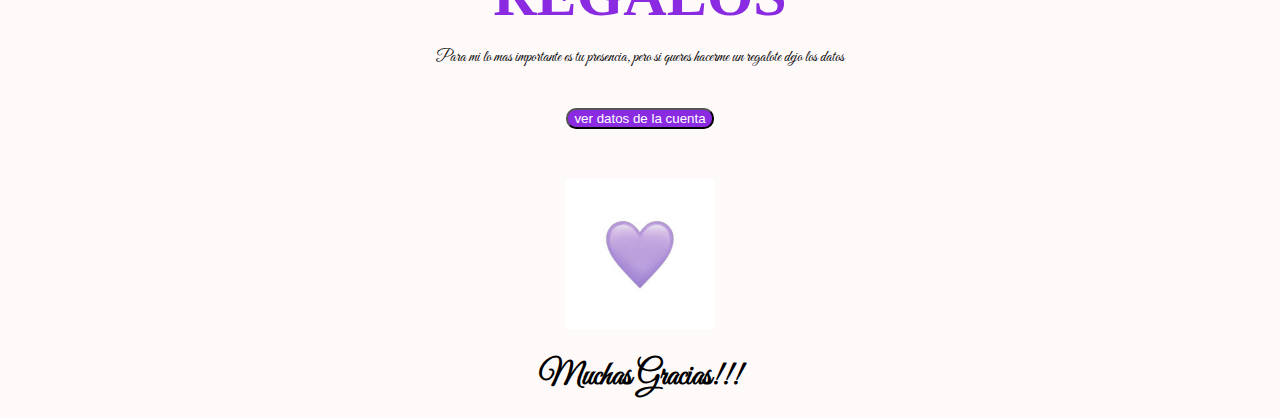
==== commit f761cb0f: "Update index.html" ====
--- a/index.html
+++ b/index.html
@@ -113,9 +113,9 @@
 
             </main>   
 	<div class='galeria'>
-		<img src='agus1.jpg'>
-		<img src='agus2.jpg'>
-		<img src='agus3.jpg'>
+		<img src='agus1.jpg' class='galeria__imagen'>
+		<img src='agus2.jpg' class='galeria__imagen'>
+		<img src='agus3.jpg' class='galeria__imagen'>
 	</div>	
 		
            
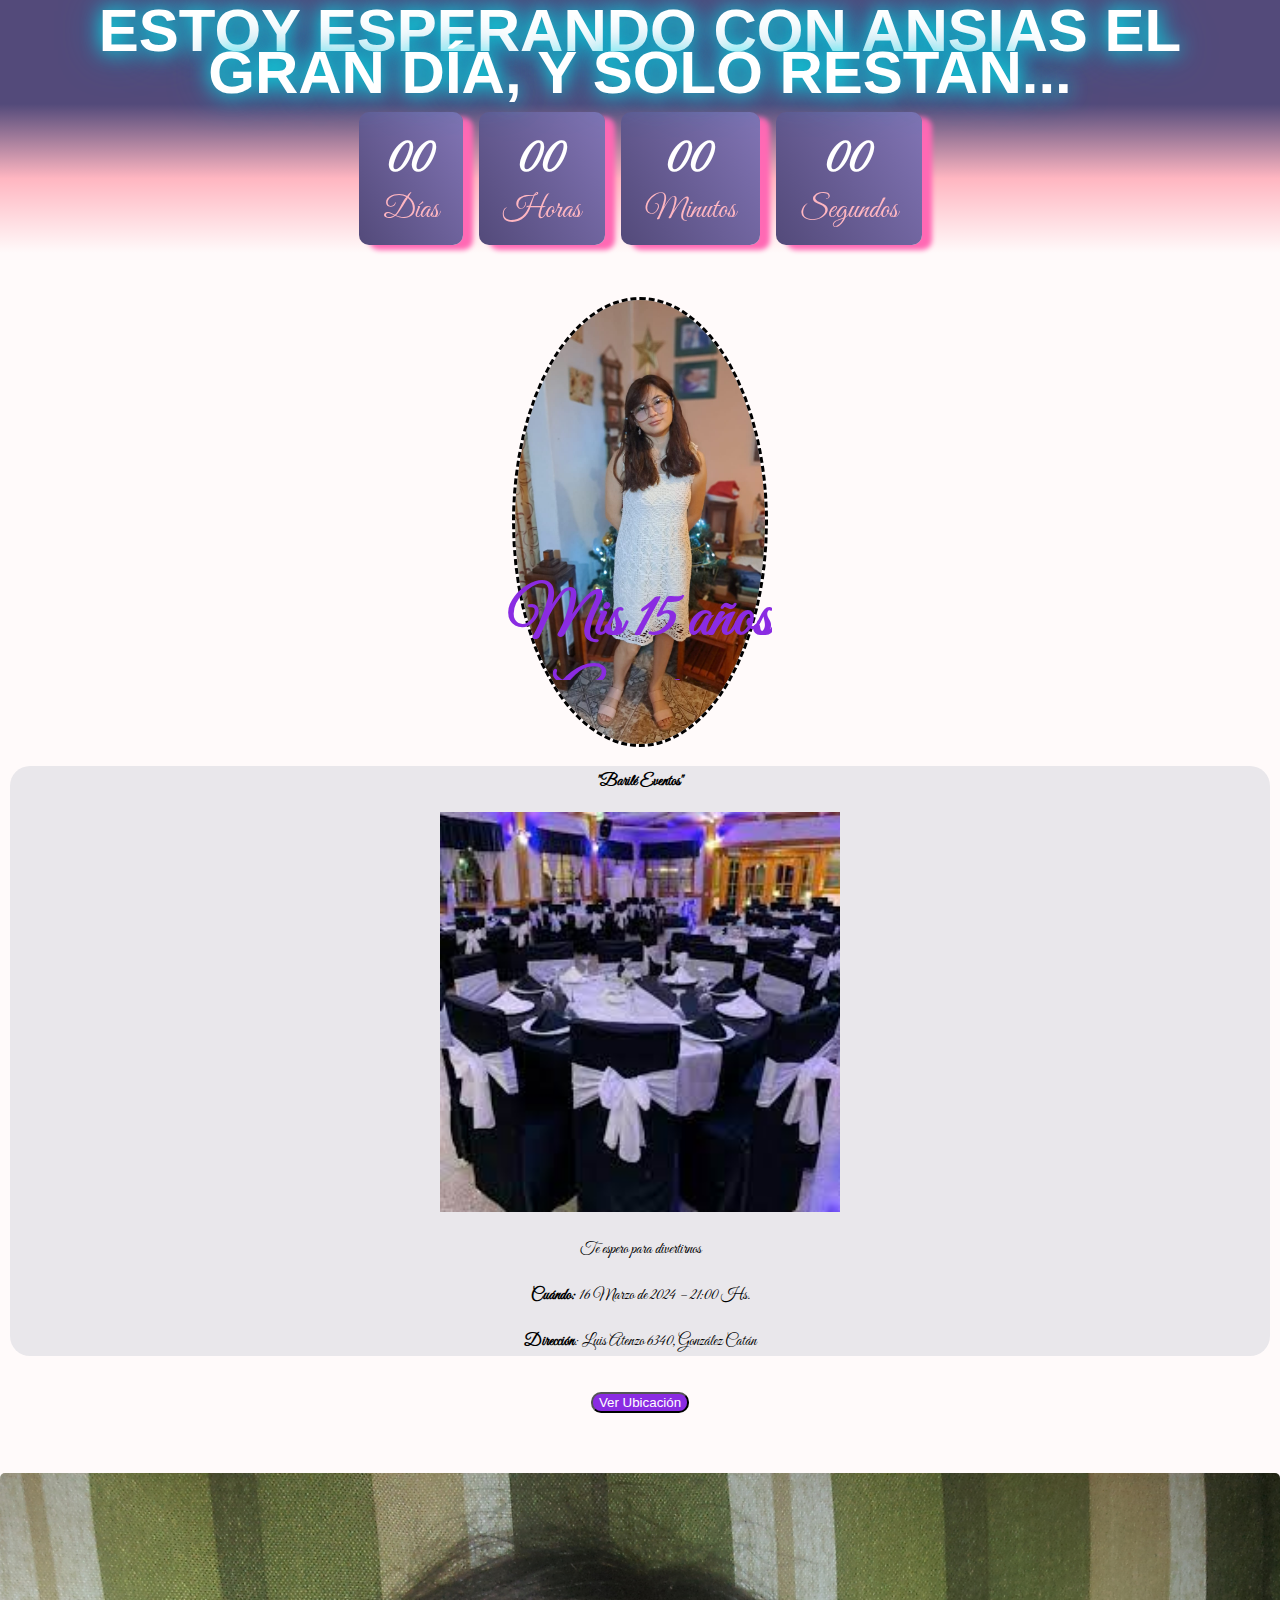
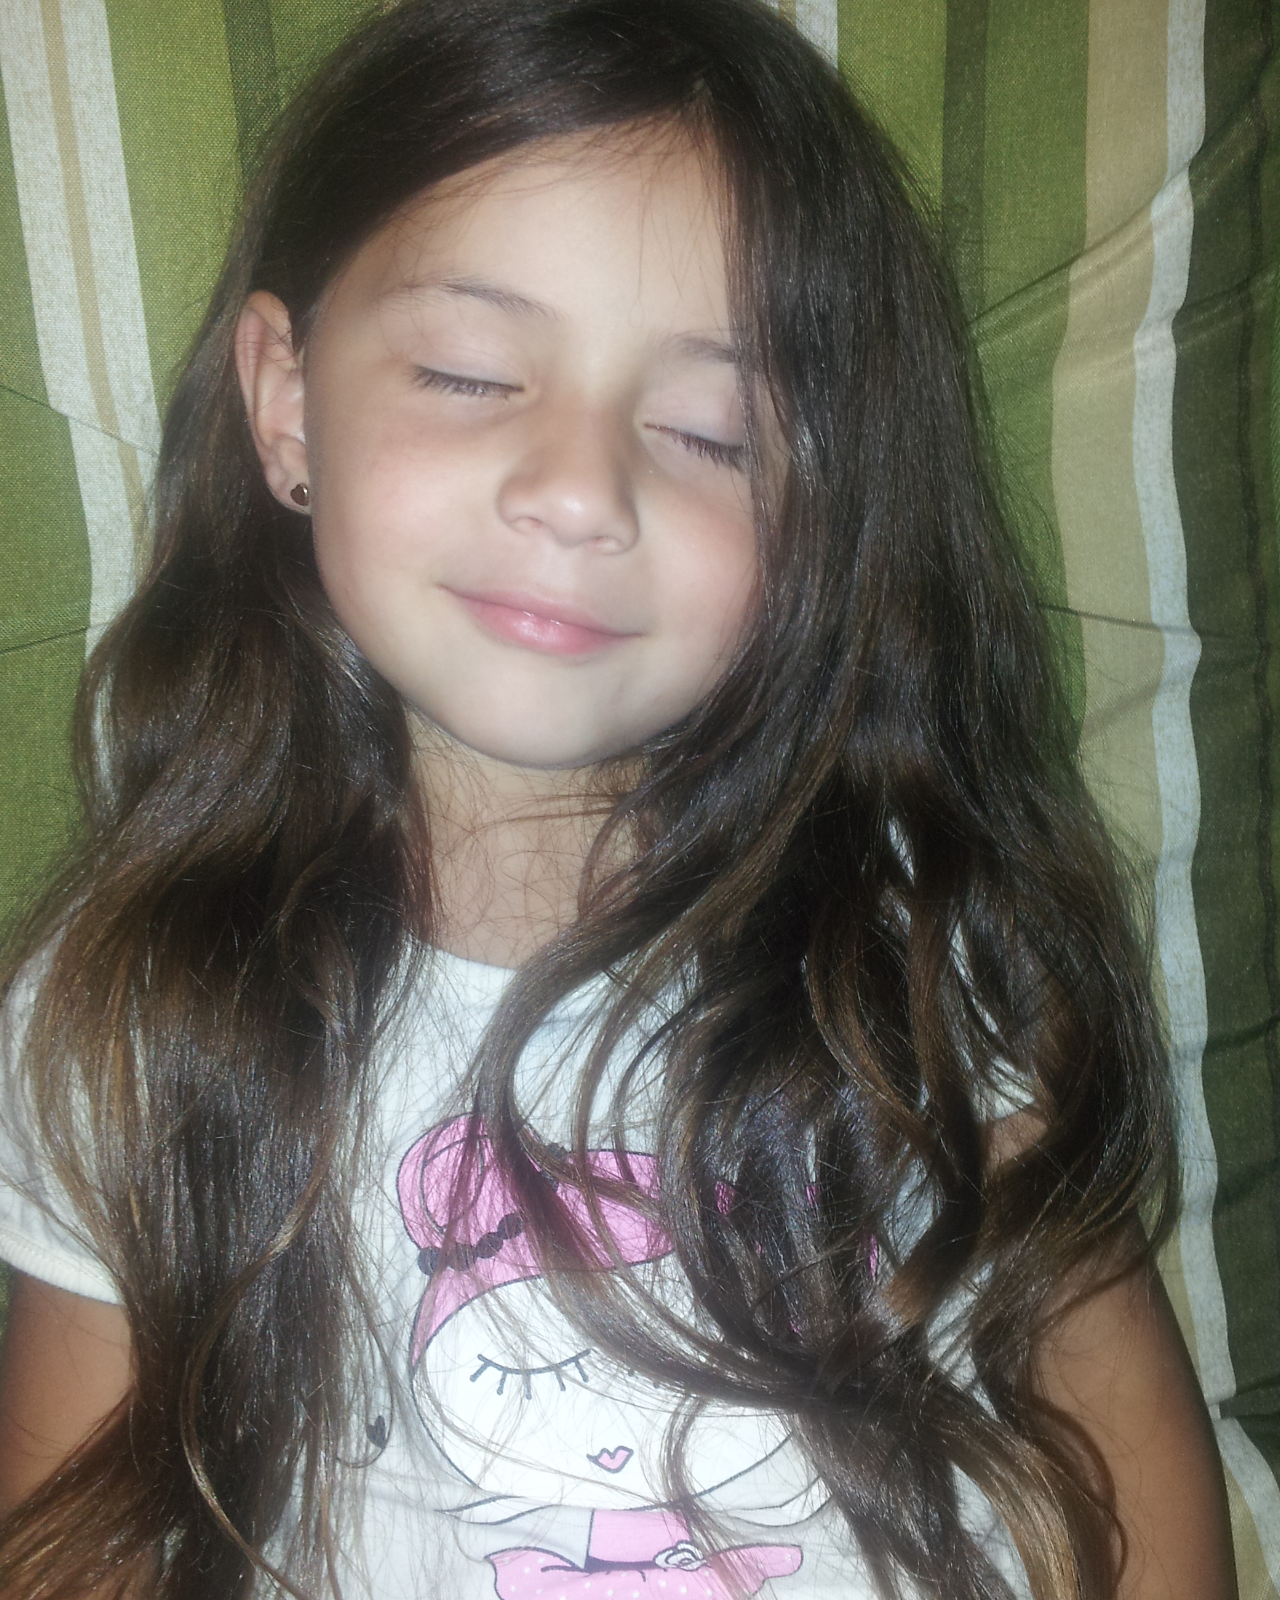
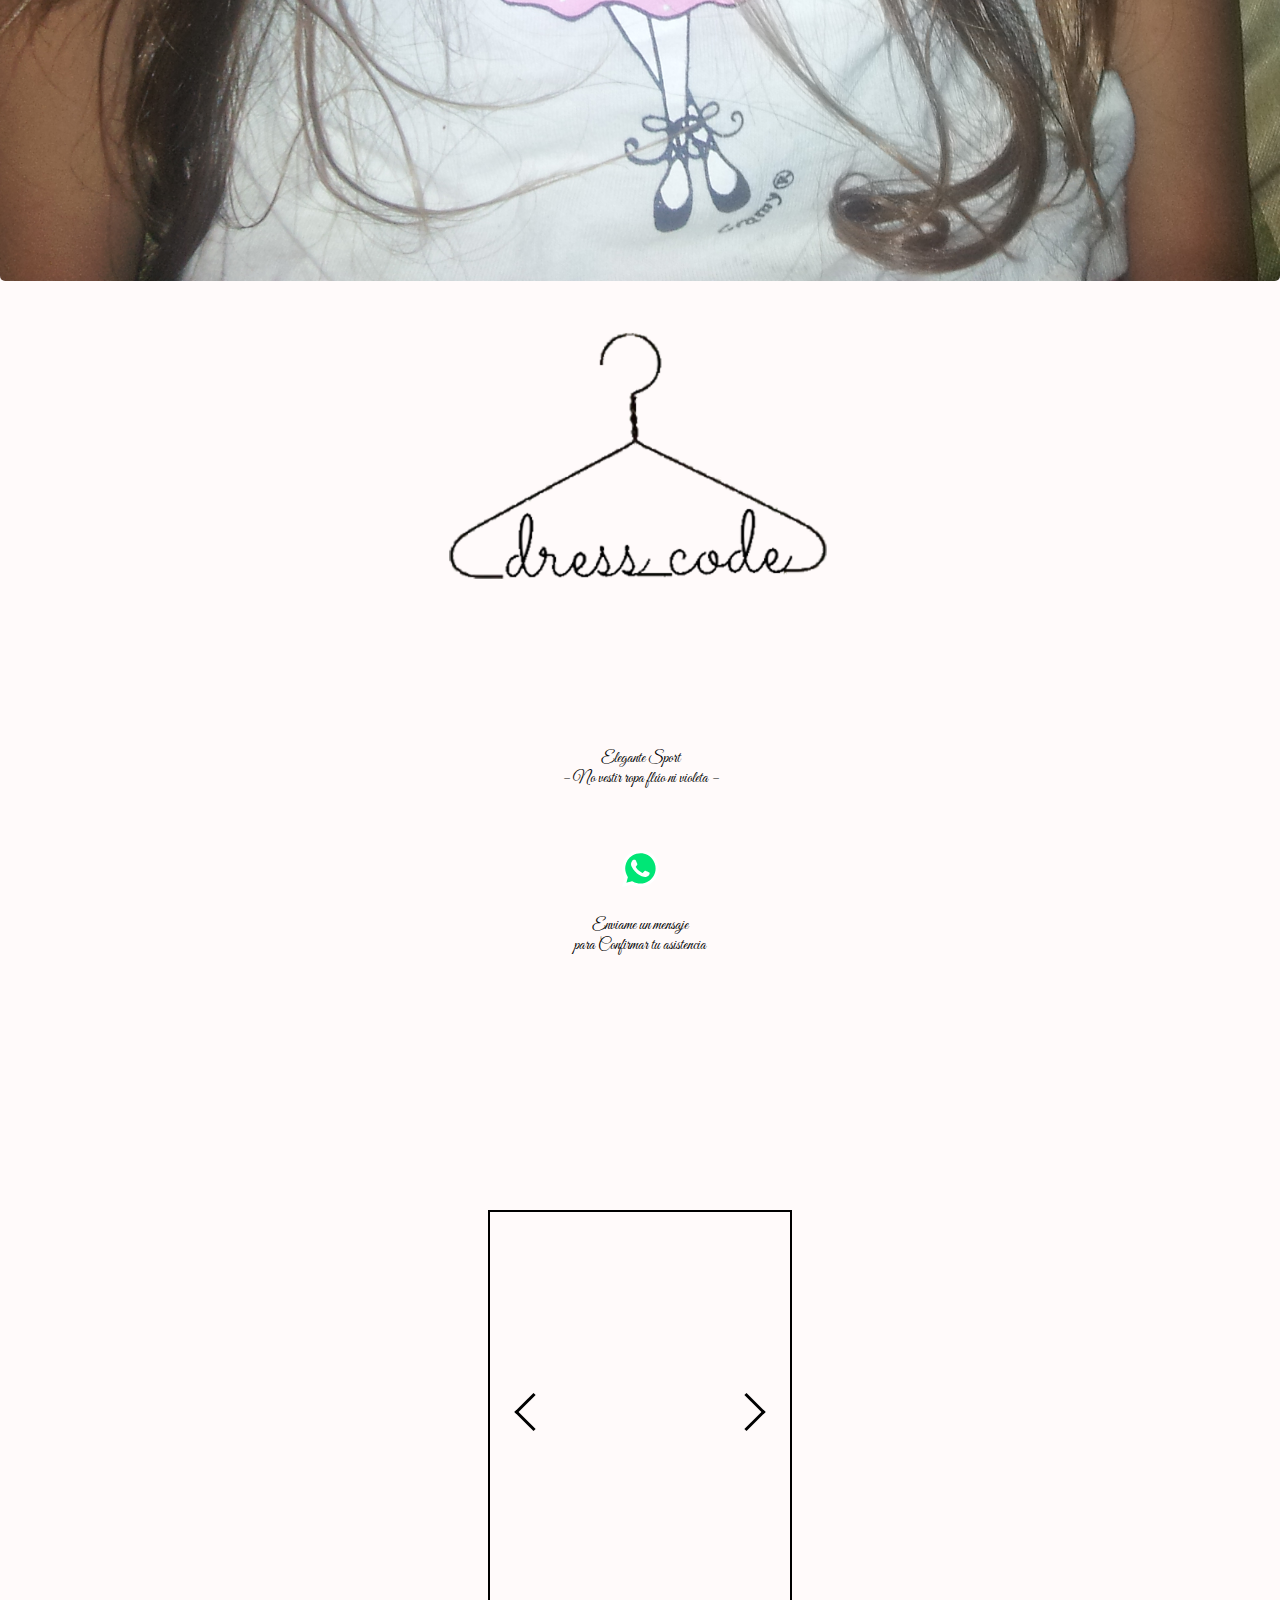
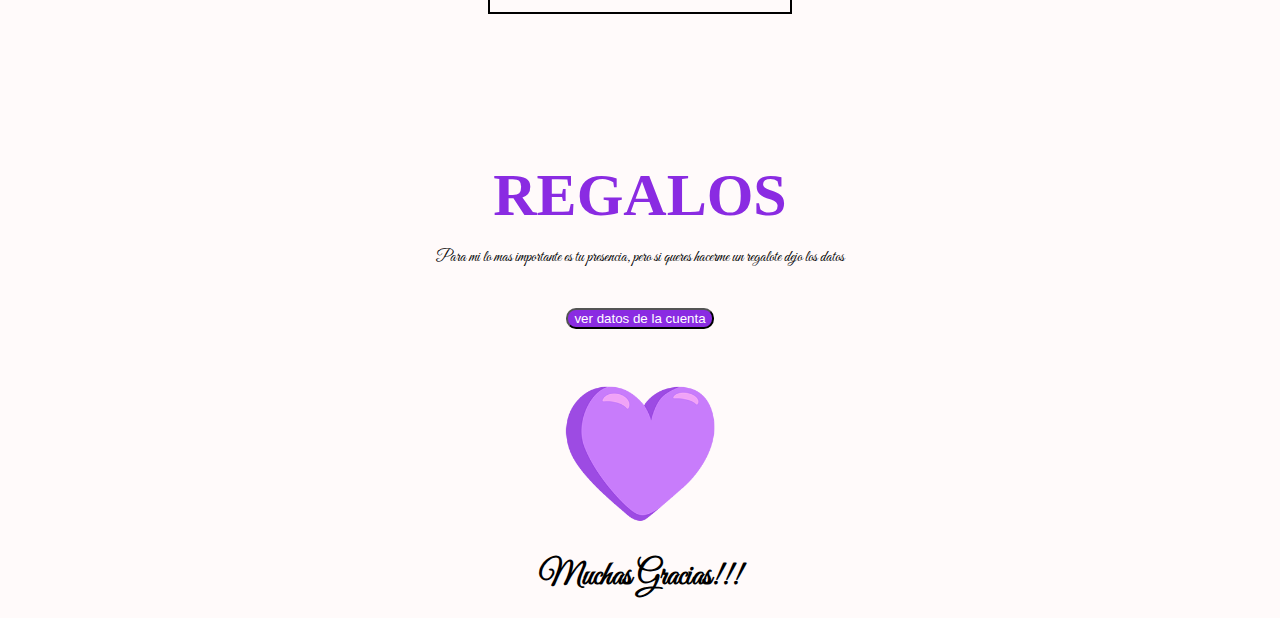
==== commit b4761db9: "Update index.html" ====
--- a/index.html
+++ b/index.html
@@ -56,127 +56,129 @@
             </div>
         </section>
     </div>
+
     <div class="box">
         <h1>Mis 15 años<br>Agustina</h1>
     </div>
+
     <div class="portada">
         <img src="agus6.jpeg">
     </div>
 
- <div class="elementor-row">   
+    <div class="elementor-row">   
     
-    <div class="elementor-row1">
-        <div class="elementor-column elementor-col-100 elementor-inner-column elementor-element elementor-element-dce273f" data-id="dce273f" data-element_type="column">
-            <div class="elementor-column-wrap elementor-element-populated">
-                <div class="elementor-widget-wrap">
-                <div class="elementor-element elementor-element-3ee62b60 elementor-widget elementor-widget-text-editor" data-id="3ee62b60" data-element_type="widget" data-widget_type="text-editor.default">
-                    <div class="elementor-widget-container">
-                        <div class="elementor-text-editor elementor-clearfix">
-                        <p><strong>"Barilé Eventos"</strong></p>         
+        <div class="elementor-row1">
+            <div class="elementor-column elementor-col-100 elementor-inner-column elementor-element elementor-element-dce273f" data-id="dce273f" data-element_type="column">
+                <div class="elementor-column-wrap elementor-element-populated">
+                    <div class="elementor-widget-wrap">
+                    <div class="elementor-element elementor-element-3ee62b60 elementor-widget elementor-widget-text-editor" data-id="3ee62b60" data-element_type="widget" data-widget_type="text-editor.default">
+                        <div class="elementor-widget-container">
+                            <div class="elementor-text-editor elementor-clearfix">
+                            <p><strong>"Barilé Eventos"</strong></p>         
+                            </div>
                         </div>
                     </div>
-                </div>
-                <div class="elementor-element elementor-element-269aaba2 elementor-widget elementor-widget-image" data-id="269aaba2" data-element_type="widget" data-widget_type="image.default">
-                    <div class="elementor-widget-container">
-                        <div class="elementor-image">
-                        <img src="salon.jpg">                 
+                    <div class="elementor-element elementor-element-269aaba2 elementor-widget elementor-widget-image" data-id="269aaba2" data-element_type="widget" data-widget_type="image.default">
+                        <div class="elementor-widget-container">
+                            <div class="elementor-image">
+                            <img src="salon.jpg">                 
+                            </div>
                         </div>
                     </div>
-                </div>
-                <div class="elementor-element elementor-element-75ef8810 elementor-widget elementor-widget-text-editor" data-id="75ef8810" data-element_type="widget" data-widget_type="text-editor.default">
-                    <div class="elementor-widget-container">
-                        <div class="elementor-text-editor elementor-clearfix">
-                        <p>Te espero para divertirnos</p>         
+                    <div class="elementor-element elementor-element-75ef8810 elementor-widget elementor-widget-text-editor" data-id="75ef8810" data-element_type="widget" data-widget_type="text-editor.default">
+                        <div class="elementor-widget-container">
+                            <div class="elementor-text-editor elementor-clearfix">
+                            <p>Te espero para divertirnos</p>         
+                            </div>
                         </div>
                     </div>
-                </div>
-                <div class="elementor-element elementor-element-6f744251 elementor-widget elementor-widget-text-editor" data-id="6f744251" data-element_type="widget" data-widget_type="text-editor.default">
-                    <div class="elementor-widget-container">
-                        <div class="elementor-text-editor elementor-clearfix">
-                        <p><strong>Cuándo: </strong>16  Marzo de 2024 – 21:00 Hs.</p><p><strong>Dirección</strong>: Luis Atenzo 6340, González Catán</p>  
+                    <div class="elementor-element elementor-element-6f744251 elementor-widget elementor-widget-text-editor" data-id="6f744251" data-element_type="widget" data-widget_type="text-editor.default">
+                        <div class="elementor-widget-container">
+                            <div class="elementor-text-editor elementor-clearfix">
+                            <p><strong>Cuándo: </strong>16  Marzo de 2024 – 21:00 Hs.</p><p><strong>Dirección</strong>: Luis Atenzo 6340, González Catán</p>  
+                            </div>
                         </div>
                     </div>
                 </div>
             </div>
         </div>
     </div>
-</div>
-            <div class="centrar-boton">
-           
-                <button class="button" type="button" Id="mostrar-mapa">Ver Ubicación        </button>
+
+
+        <div class="centrar-boton">
+               
+            <button class="button" type="button" Id="mostrar-mapa">Ver Ubicación        </button>
+        </div>
+
+        <main id="mapa">
+            <div class="MAP" >
+                <h3>Mapa</h3>
+                <iframe src="https://www.google.com/maps/embed?pb=!1m14!1m8!1m3!1d3276.6587213016246!2d-58.6266983!3d-34.7893659!3m2!1i1024!2i768!4f13.1!3m3!1m2!1s0x95bcc5825e7a53df%3A0x73ee4d3d4e668b76!2sBarile%20Eventos!5e0!3m2!1ses!2sar!4v1703879870354!5m2!1ses!2sar" width="600" height="450" style="border:0;" allowfullscreen="" loading="lazy" referrerpolicy="no-referrer-when-downgrade"></iframe>
             </div>
-            <main id="mapa">
-                    <div class="MAP" >
-                        <h3>Mapa</h3>
-                        <iframe src="https://www.google.com/maps/embed?pb=!1m14!1m8!1m3!1d3276.6587213016246!2d-58.6266983!3d-34.7893659!3m2!1i1024!2i768!4f13.1!3m3!1m2!1s0x95bcc5825e7a53df%3A0x73ee4d3d4e668b76!2sBarile%20Eventos!5e0!3m2!1ses!2sar!4v1703879870354!5m2!1ses!2sar" width="600" height="450" style="border:0;" allowfullscreen="" loading="lazy" referrerpolicy="no-referrer-when-downgrade"></iframe>
-                    </div>
+        </main>  
 
-            </main>   
-	<div class='galeria'>
-		<img src='agus1.jpg' class='galeria__imagen'>
-		<img src='agus2.jpg' class='galeria__imagen'>
-		<img src='agus3.jpg' class='galeria__imagen'>
-	</div>	
-		
-           
-	    <div class="ropa"> 		
-           	<div class="dress">
-			<img src="dresscode.png">
-		</div>	
-			<p>Elegante Sport<br>– No vestir ropa flúo ni violeta –</p>	
-	</div>
-            <div class="whtsp">
-                <div class="dd">
-                    <a href="https://api.whatsapp.com/send?phone=+541161644606&text=Hola,%20sí%20voy%20a%20estar%20allí...%20" target="blank"><svg xmlns="http://www.w3.org/2000/svg" width="39" height="39" viewBox="0 0 39 39"><path fill="#00E676" d="M10.7 32.8l.6.3c2.5 1.5 5.3 2.2 8.1 2.2 8.8 0 16-7.2 16-16 0-4.2-1.7-8.3-4.7-11.3s-7-4.7-11.3-4.7c-8.8 0-16 7.2-15.9 16.1 0 3 .9 5.9 2.4 8.4l.4.6-1.6 5.9 6-1.5z"></path><path fill="#FFF" d="M32.4 6.4C29 2.9 24.3 1 19.5 1 9.3 1 1.1 9.3 1.2 19.4c0 3.2.9 6.3 2.4 9.1L1 38l9.7-2.5c2.7 1.5 5.7 2.2 8.7 2.2 10.1 0 18.3-8.3 18.3-18.4 0-4.9-1.9-9.5-5.3-12.9zM19.5 34.6c-2.7 0-5.4-.7-7.7-2.1l-.6-.3-5.8 1.5L6.9 28l-.4-.6c-4.4-7.1-2.3-16.5 4.9-20.9s16.5-2.3 20.9 4.9 2.3 16.5-4.9 20.9c-2.3 1.5-5.1 2.3-7.9 2.3zm8.8-11.1l-1.1-.5s-1.6-.7-2.6-1.2c-.1 0-.2-.1-.3-.1-.3 0-.5.1-.7.2 0 0-.1.1-1.5 1.7-.1.2-.3.3-.5.3h-.1c-.1 0-.3-.1-.4-.2l-.5-.2c-1.1-.5-2.1-1.1-2.9-1.9-.2-.2-.5-.4-.7-.6-.7-.7-1.4-1.5-1.9-2.4l-.1-.2c-.1-.1-.1-.2-.2-.4 0-.2 0-.4.1-.5 0 0 .4-.5.7-.8.2-.2.3-.5.5-.7.2-.3.3-.7.2-1-.1-.5-1.3-3.2-1.6-3.8-.2-.3-.4-.4-.7-.5h-1.1c-.2 0-.4.1-.6.1l-.1.1c-.2.1-.4.3-.6.4-.2.2-.3.4-.5.6-.7.9-1.1 2-1.1 3.1 0 .8.2 1.6.5 2.3l.1.3c.9 1.9 2.1 3.6 3.7 5.1l.4.4c.3.3.6.5.8.8 2.1 1.8 4.5 3.1 7.2 3.8.3.1.7.1 1 .2h1c.5 0 1.1-.2 1.5-.4.3-.2.5-.2.7-.4l.2-.2c.2-.2.4-.3.6-.5s.4-.4.5-.6c.2-.4.3-.9.4-1.4v-.7s-.1-.1-.3-.2z"></path></svg></a>
+        <div id="galeria" class='galeria'>
+        	<img src='agus1.jpg' class='galeria__imagen'>
+        	<img src='agus2.jpg' class='galeria__imagen'>
+        	<img src='agus3.jpg' class='galeria__imagen'>
+        </div>	
+    		
+               
+    	<div class="ropa"> 		
+            <div class="dress">
+    			<img src="dresscode.png">
+    		</div>	
+    	    <p>Elegante Sport<br>– No vestir ropa flúo ni violeta –</p>
+    	</div>
+
+        <div class="whtsp">
+            <div class="dd">
+                <a href="https://api.whatsapp.com/send?phone=+541161644606&text=Hola,%20sí%20voy%20a%20estar%20allí...%20" target="blank"><svg xmlns="http://www.w3.org/2000/svg" width="39" height="39" viewBox="0 0 39 39"><path fill="#00E676" d="M10.7 32.8l.6.3c2.5 1.5 5.3 2.2 8.1 2.2 8.8 0 16-7.2 16-16 0-4.2-1.7-8.3-4.7-11.3s-7-4.7-11.3-4.7c-8.8 0-16 7.2-15.9 16.1 0 3 .9 5.9 2.4 8.4l.4.6-1.6 5.9 6-1.5z"></path><path fill="#FFF" d="M32.4 6.4C29 2.9 24.3 1 19.5 1 9.3 1 1.1 9.3 1.2 19.4c0 3.2.9 6.3 2.4 9.1L1 38l9.7-2.5c2.7 1.5 5.7 2.2 8.7 2.2 10.1 0 18.3-8.3 18.3-18.4 0-4.9-1.9-9.5-5.3-12.9zM19.5 34.6c-2.7 0-5.4-.7-7.7-2.1l-.6-.3-5.8 1.5L6.9 28l-.4-.6c-4.4-7.1-2.3-16.5 4.9-20.9s16.5-2.3 20.9 4.9 2.3 16.5-4.9 20.9c-2.3 1.5-5.1 2.3-7.9 2.3zm8.8-11.1l-1.1-.5s-1.6-.7-2.6-1.2c-.1 0-.2-.1-.3-.1-.3 0-.5.1-.7.2 0 0-.1.1-1.5 1.7-.1.2-.3.3-.5.3h-.1c-.1 0-.3-.1-.4-.2l-.5-.2c-1.1-.5-2.1-1.1-2.9-1.9-.2-.2-.5-.4-.7-.6-.7-.7-1.4-1.5-1.9-2.4l-.1-.2c-.1-.1-.1-.2-.2-.4 0-.2 0-.4.1-.5 0 0 .4-.5.7-.8.2-.2.3-.5.5-.7.2-.3.3-.7.2-1-.1-.5-1.3-3.2-1.6-3.8-.2-.3-.4-.4-.7-.5h-1.1c-.2 0-.4.1-.6.1l-.1.1c-.2.1-.4.3-.6.4-.2.2-.3.4-.5.6-.7.9-1.1 2-1.1 3.1 0 .8.2 1.6.5 2.3l.1.3c.9 1.9 2.1 3.6 3.7 5.1l.4.4c.3.3.6.5.8.8 2.1 1.8 4.5 3.1 7.2 3.8.3.1.7.1 1 .2h1c.5 0 1.1-.2 1.5-.4.3-.2.5-.2.7-.4l.2-.2c.2-.2.4-.3.6-.5s.4-.4.5-.6c.2-.4.3-.9.4-1.4v-.7s-.1-.1-.3-.2z"></path></svg></a>
+            </div>
+            <p>Enviame un mensaje<br> para Confirmar tu asistencia</p>
+        </div>
+
+        	<div class="carousel-wrapper">
+                <span id="item-1"></span>
+                <span id="item-2"></span>
+                <span id="item-3"></span>
+                <div class="carousel-item item-1">
+                    <a href="#item-3" class="arrow-prev arrow"></a>
+                    <a href="#item-2" class="arrow-next arrow"></a>
                 </div>
-                <p>Enviame un mensaje<br> para Confirmar tu asistencia</p>    
-            </div>
-	<div class="carousel-wrapper">
-    <span id="item-1"></span>
-    <span id="item-2"></span>
-    <span id="item-3"></span>
-    <div class="carousel-item item-1">
-      <a href="#item-3" class="arrow-prev arrow"></a>
-      <a href="#item-2" class="arrow-next arrow"></a>
-    </div>
 
-    <div class="carousel-item item-2">
-      <a href="#item-1" class="arrow-prev arrow"></a>
-      <a href="#item-3" class="arrow-next arrow"></a>
-    </div>
+                <div class="carousel-item item-2">
+                  <a href="#item-1" class="arrow-prev arrow"></a>
+                  <a href="#item-3" class="arrow-next arrow"></a>
+                </div>
 
-    <div class="carousel-item item-3">
-      <a href="#item-2" class="arrow-prev arrow"></a>
-      <a href="#item-1" class="arrow-next arrow"></a>
-    </div>
+                <div class="carousel-item item-3">
+                    <a href="#item-2" class="arrow-prev arrow"></a>
+                    <a href="#item-1" class="arrow-next arrow"></a>
+                </div>
+            </div>	
 
-  </div>	      
             <div class="regalos">
                 <h2>Regalos</h2>
                 <p>Para  mi lo mas importante es tu presencia, pero si queres hacerme un regalote dejo los datos</p>
                 <button id="abrirModal">ver datos de la cuenta</button>
 
                 <dialog id="modal">   
-                        <p>Alias: Agustina.Canteros.15  </p>
-                        <p>C.v.u:   000049494848373373833</p>
-                        <button id="cerrar">cerrar</button>
+                            <p>Alias: Agustina.Canteros.15  </p>
+                            <p>C.v.u:   000049494848373373833</p>
+                            <button id="cerrar">cerrar</button>
                 </dialog>
                 <div class="corazon">
-                    <img  src="descarga.jpg">
+                    <img  src="heart2.png">
                 </div>
                 <h1>Muchas Gracias!!!</h1>
             </div>
-
-</div>
+    </div>
 	
    
-        <script src="index.js">    </script>
-            <script src="map.js">    </script>
-            <script src="modal.js"></script>
+    <script src="index.js">    </script>
+    <script src="map.js">    </script>
+    <script src="modal.js"></script>
 </body>
  
 </html>
-
-
-
-
--- a/style.css
+++ b/style.css
@@ -8,7 +8,7 @@
         }
         .main{position: fixed;
             top: 0;
-            z-index: 10}
+            z-index: 10} 
         .portada img{border-radius:  50%;
             width: 250px;
             outline-style: dashed;}
@@ -84,16 +84,16 @@
     background: #E9E7EB;}
 .galeria__imagen{
     width: 100%;
-    left: 0;
+   left: 0;
     position: sticky;
     border-radius: 5px;
     scroll-snap-align: center;
-    object-fit: cover;
+   
      text-align: center;
     justify-content: center;
     margin-top: 40px;
     z-index: 1;
-   
+   object-fit: cover;
 }
 /*nuevas fotos*/
 .slider{width: 100%;
@@ -158,7 +158,9 @@
 img{width: 200px;
 }
 
-#modal::backdrop{background-color:  rgba(0, 0, 0,.55);}
+#modal::backdrop{background-color:  rgba(0, 0, 0,.55);
+}
+#modal p{font-family: arial, sans-serif;}
 #abrirModal{margin-bottom: 50px}
 .regalos{
     margin-top: 150px;
@@ -233,8 +235,7 @@
 
         }
     }
-     .regalos{
-    margin-top: 300px;}
+   
         
       img{width:200px;}
    .elementor-row1{text-align: center;
@@ -293,7 +294,7 @@
 }
 
 
-.box{height:70px;
+.box{height:100px;
     position: absolute;
     top: 70%; /*80%*/
     left: 50%;
@@ -305,8 +306,8 @@
 }
 
 .box h1{
-    font-size: 6vw;
-    color: lightpink;
+    font-size: 5vw;
+    color: blueviolet;
             
     margin-top: 0px;/*opcional*/
     margin-bottom: 0px;
@@ -330,10 +331,7 @@
 height:12vw ;
     }        
            
-    
-.dress img{
-    width:  350px;
-} 	
+	
 }
  .carousel-wrapper {
   height: 400px;
@@ -342,6 +340,7 @@
   display: block;
   margin: 50px auto ;
   border: 2px solid black;
+  margin-top:250px;           
 }
 
 .carousel-item {
@@ -380,15 +379,15 @@
 .item-1 {
   z-index: 2;
   opacity: 1;
-  background: url('agus1.jpg');
+  background: url('agus10.jpg');
   background-size: cover;
 }
 .item-2 {
-  background: url('agus2.jpg');
+  background: url('agus8.jpg');
   background-size: cover;
 }
 .item-3 {
-  background: url('agus3.jpg');
+  background: url('agus5.jpg');
   background-size: cover;
 }
 
@@ -403,5 +402,3 @@
   z-index: 3;
   opacity: 1;
 } 
-
-
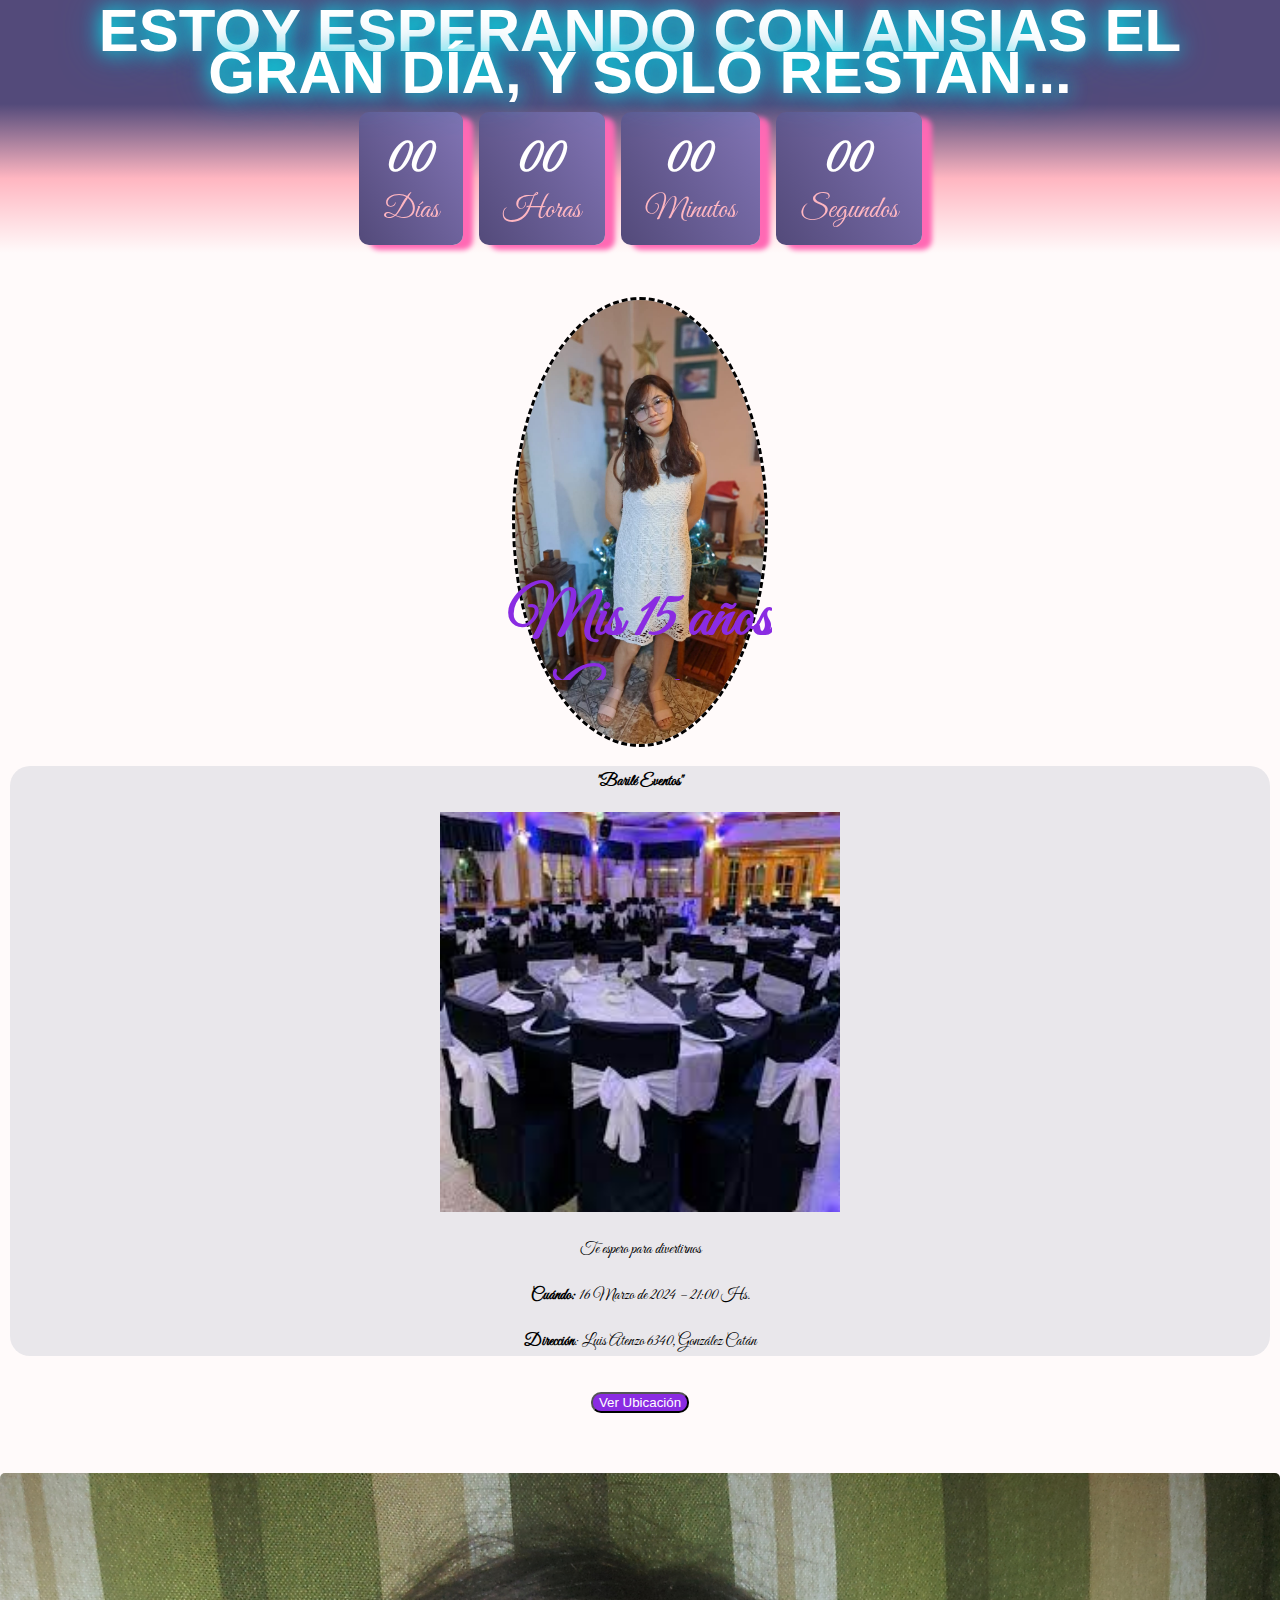
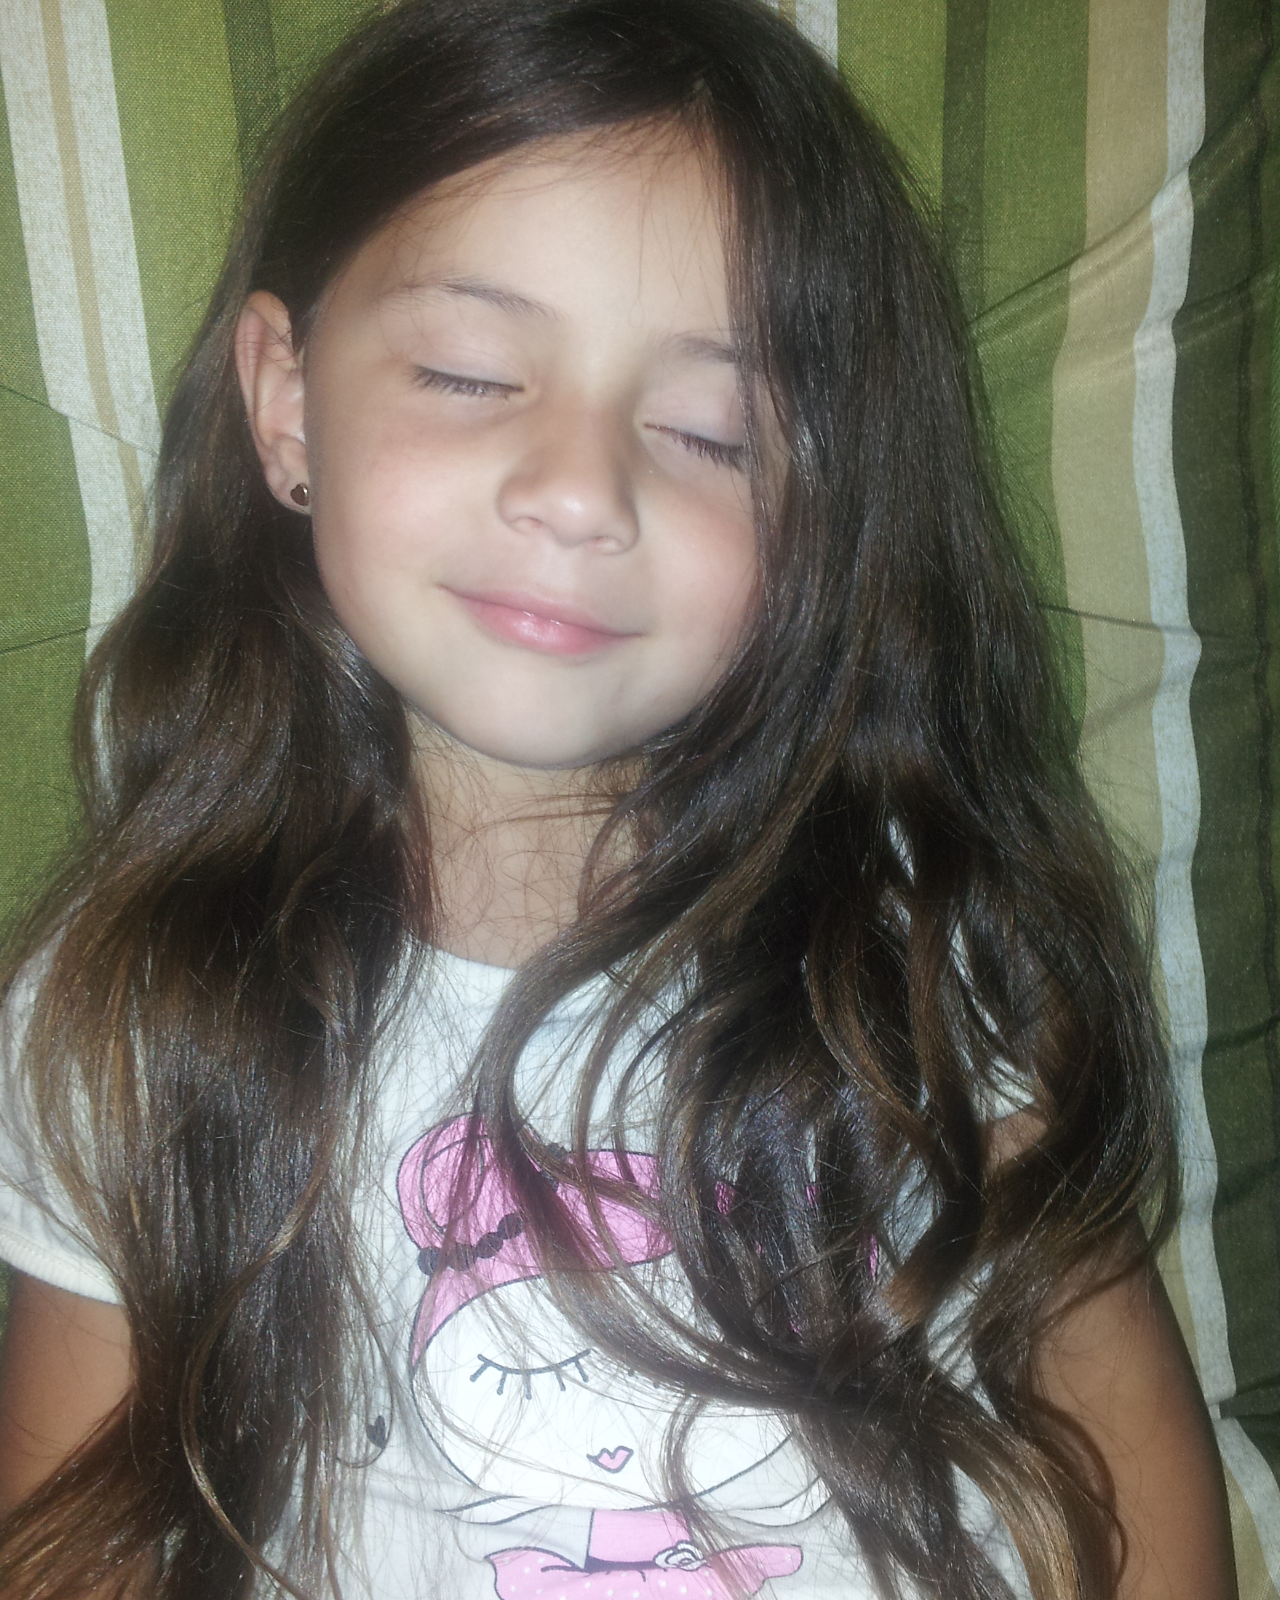
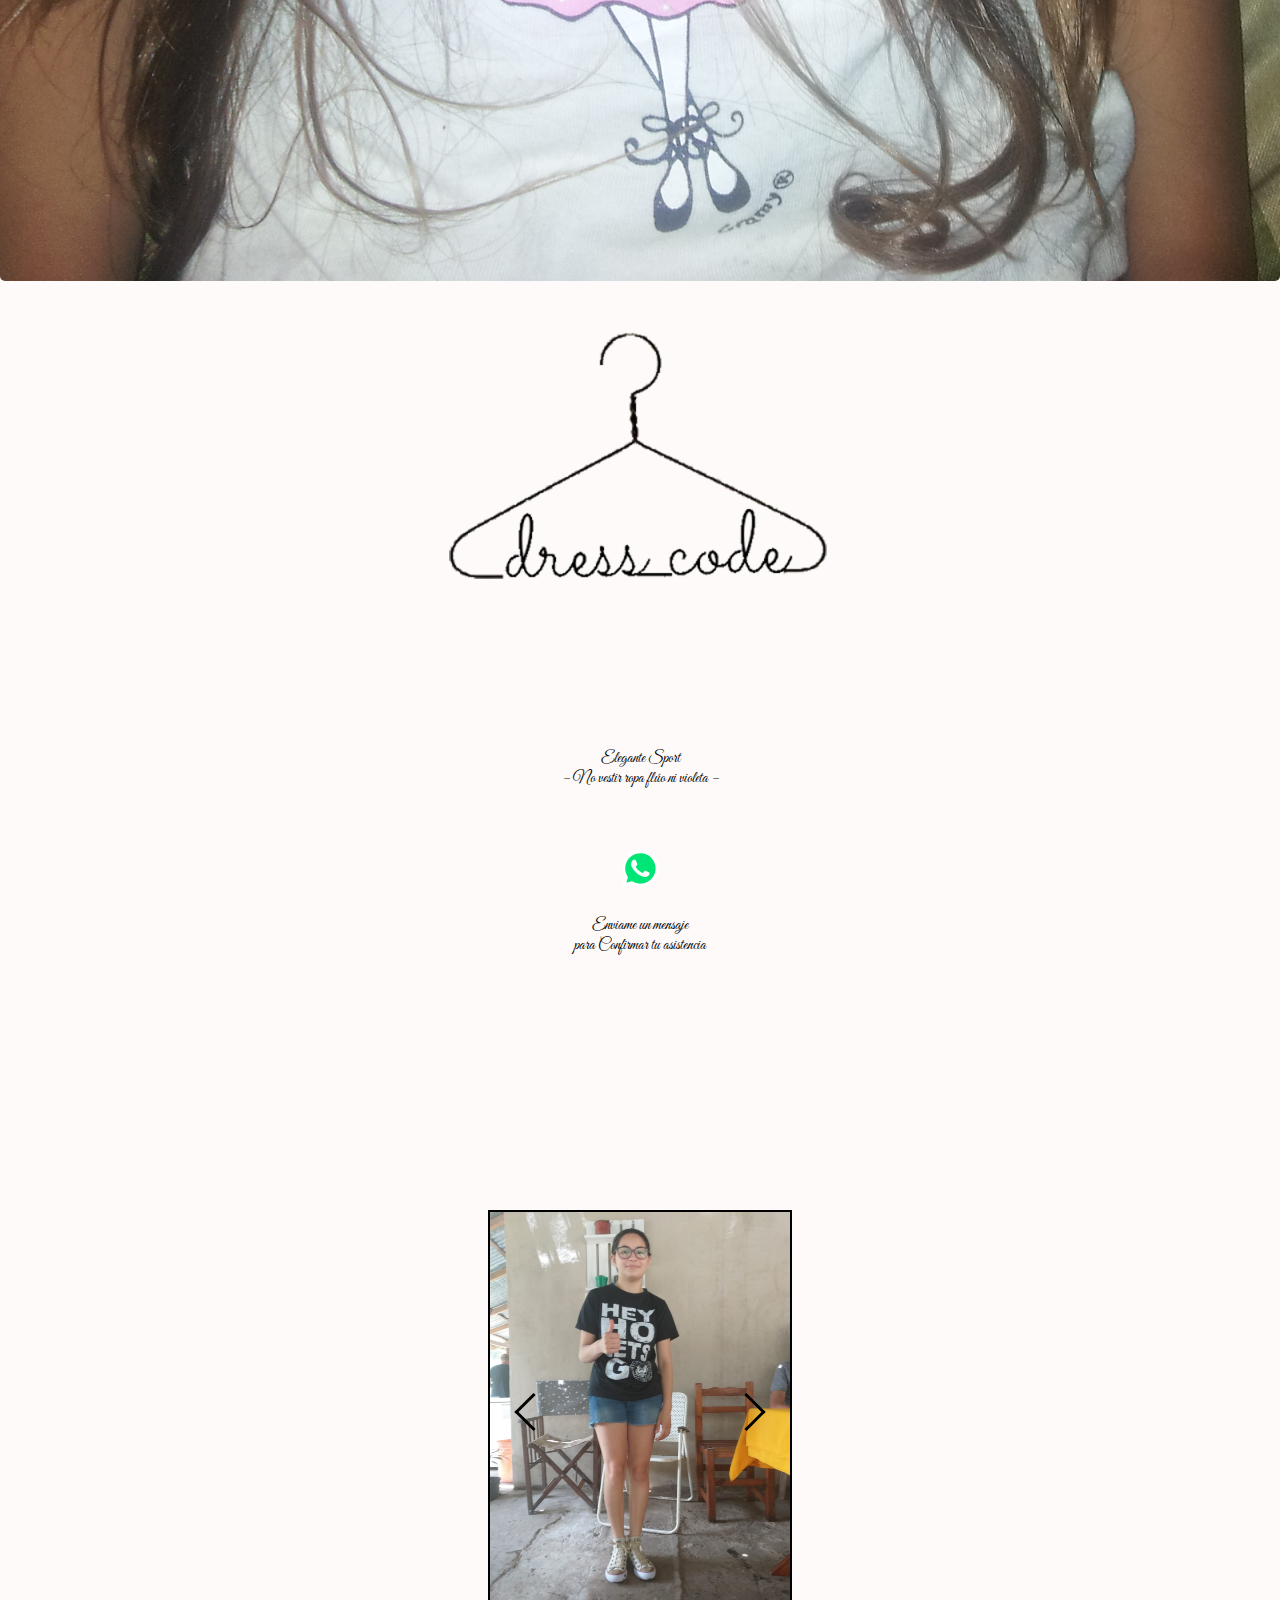
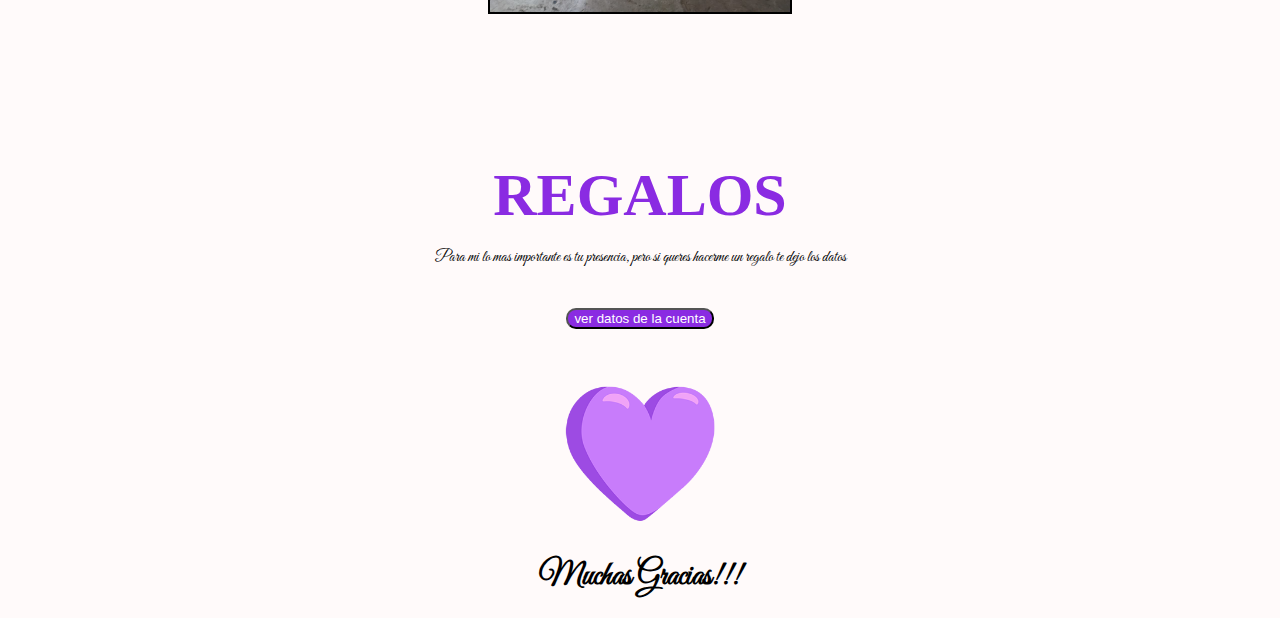
==== commit f41c2a43: "Update index.html" ====
--- a/index.html
+++ b/index.html
@@ -160,7 +160,7 @@
 
             <div class="regalos">
                 <h2>Regalos</h2>
-                <p>Para  mi lo mas importante es tu presencia, pero si queres hacerme un regalote dejo los datos</p>
+                <p>Para  mi lo mas importante es tu presencia, pero si queres hacerme un regalo te dejo los datos</p>
                 <button id="abrirModal">ver datos de la cuenta</button>
 
                 <dialog id="modal">   
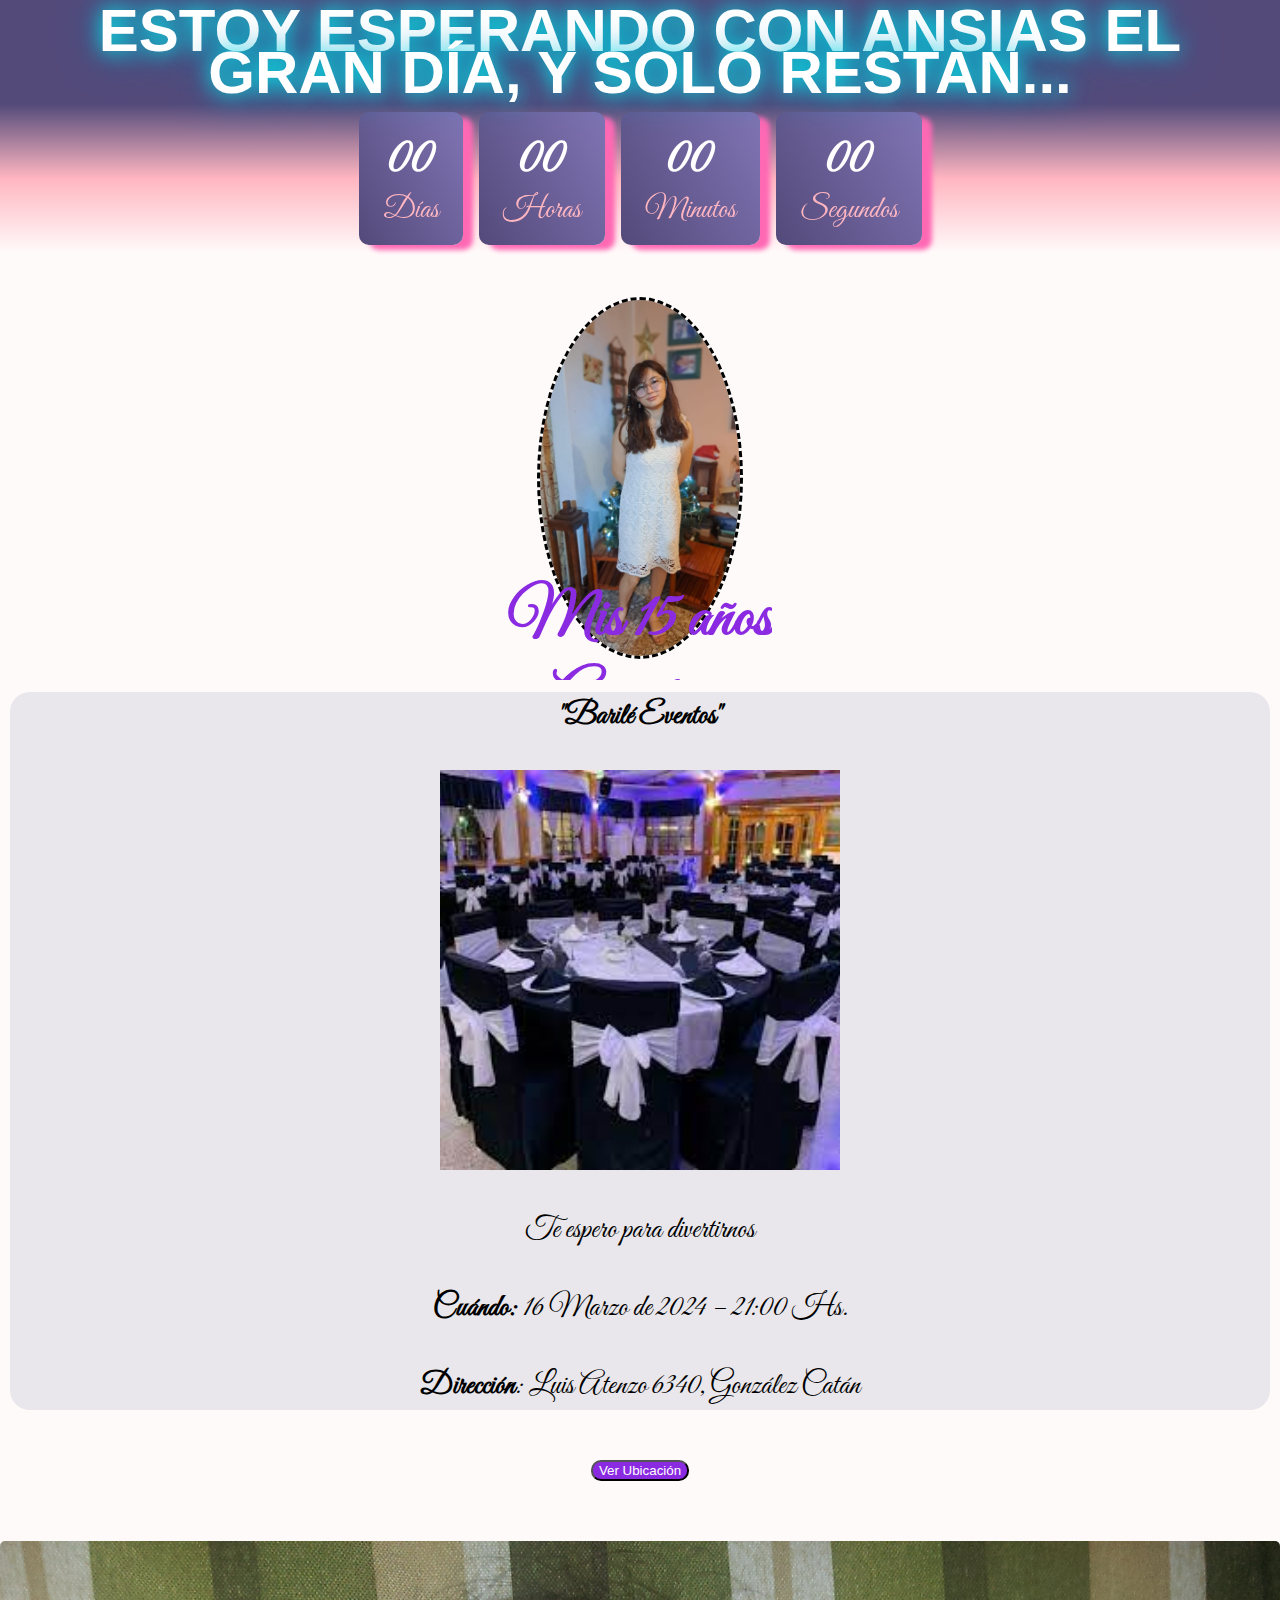
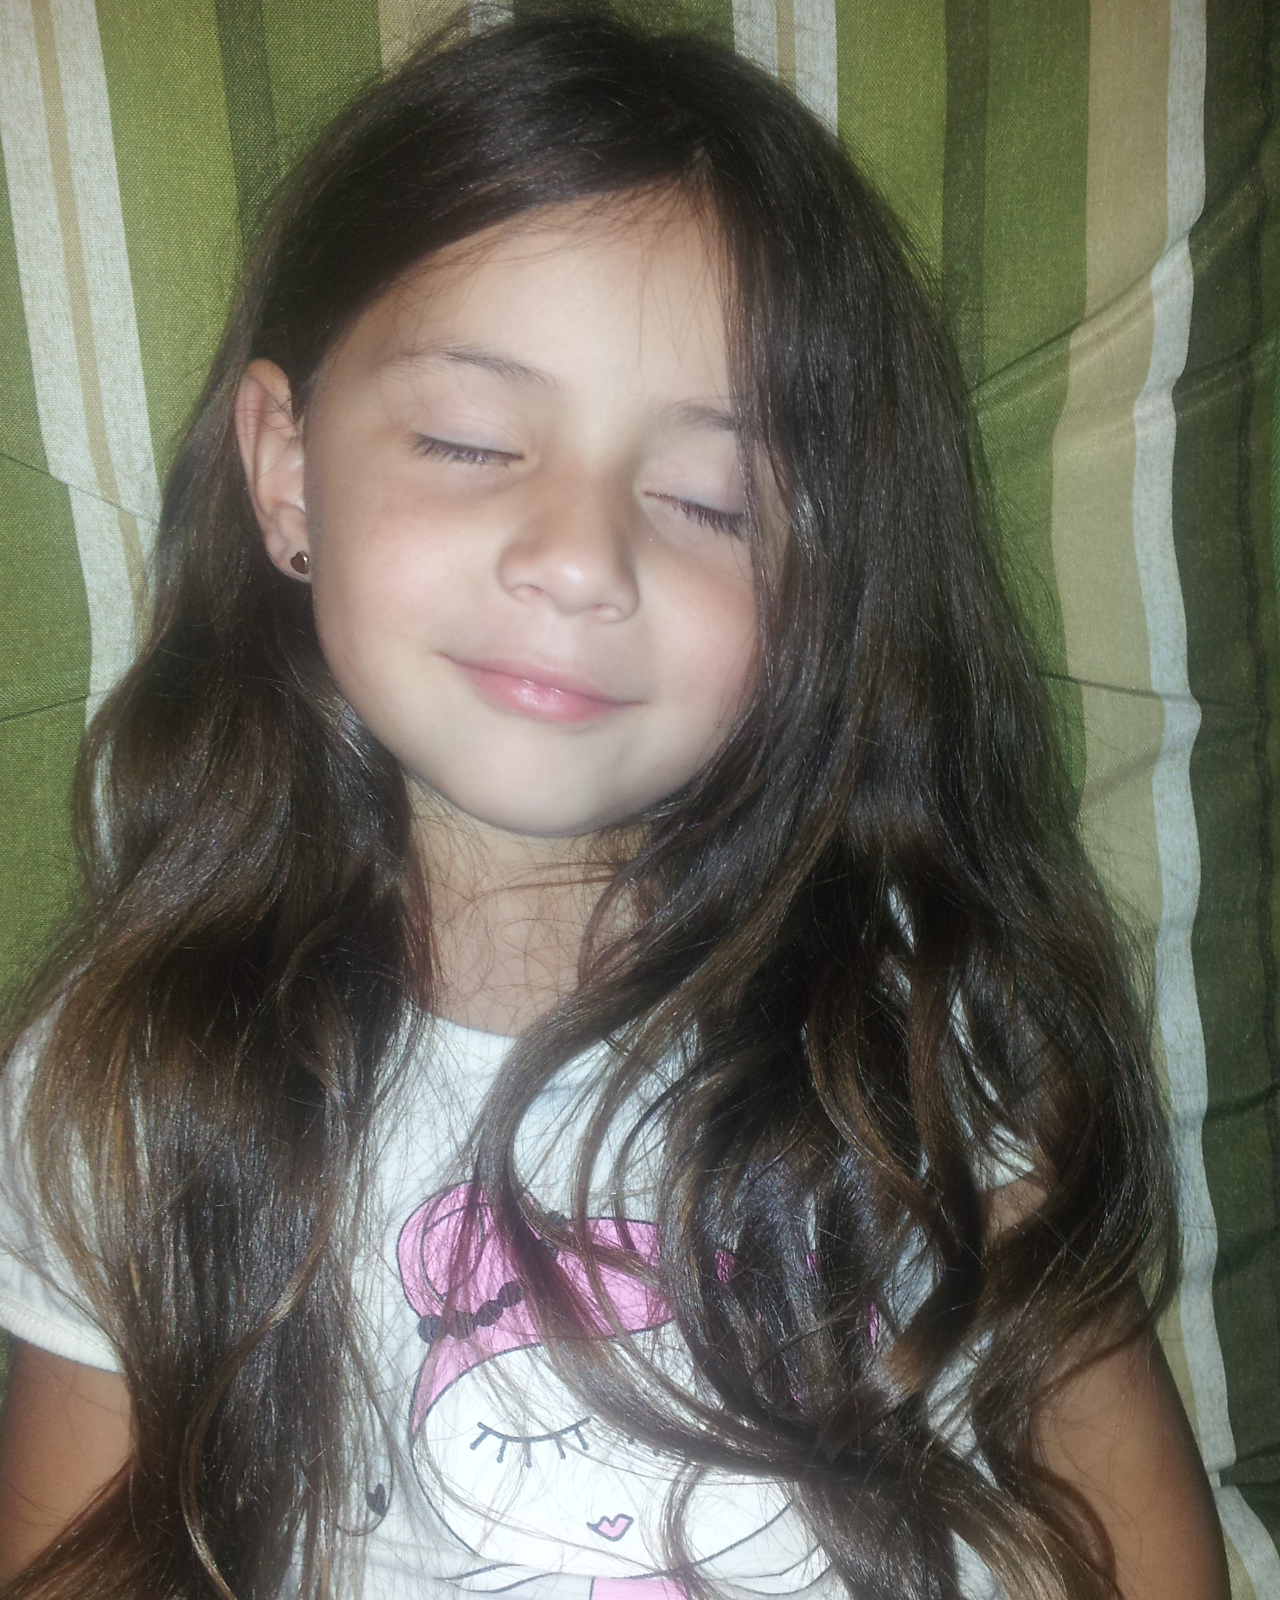
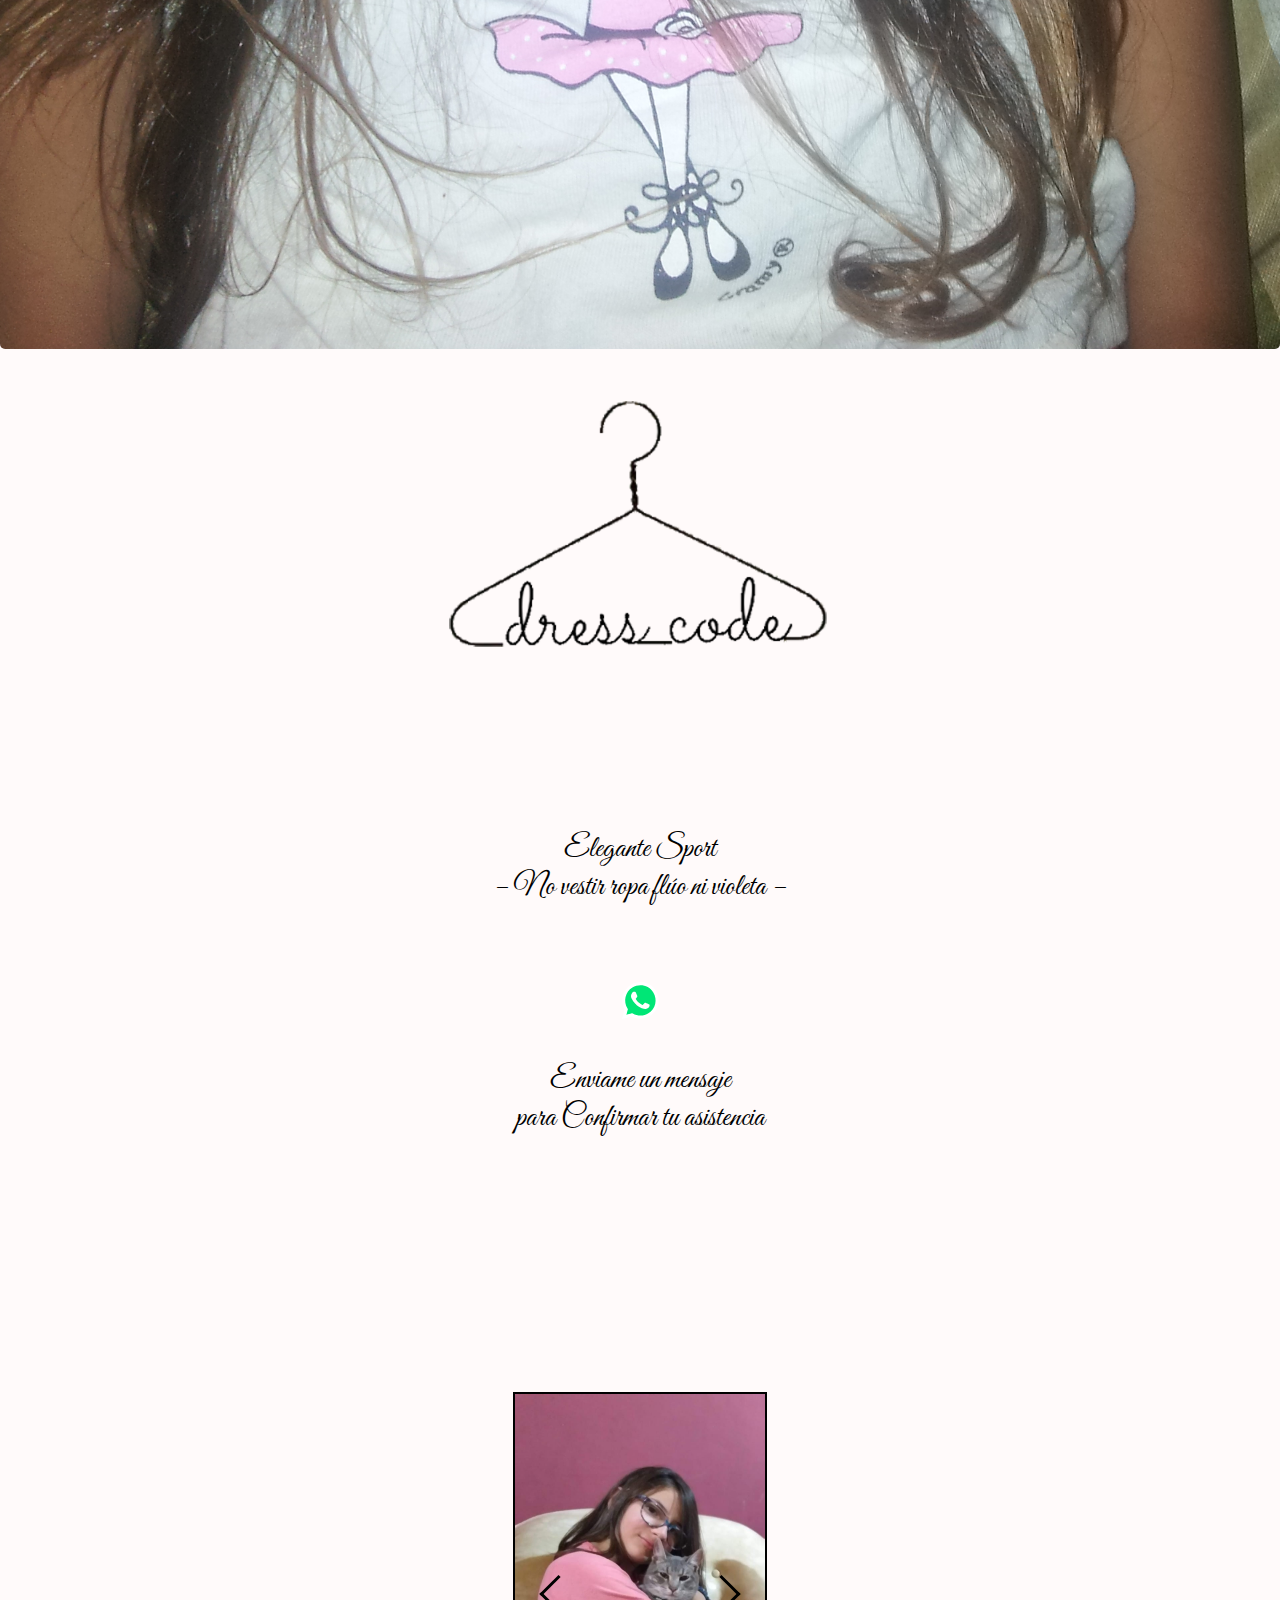
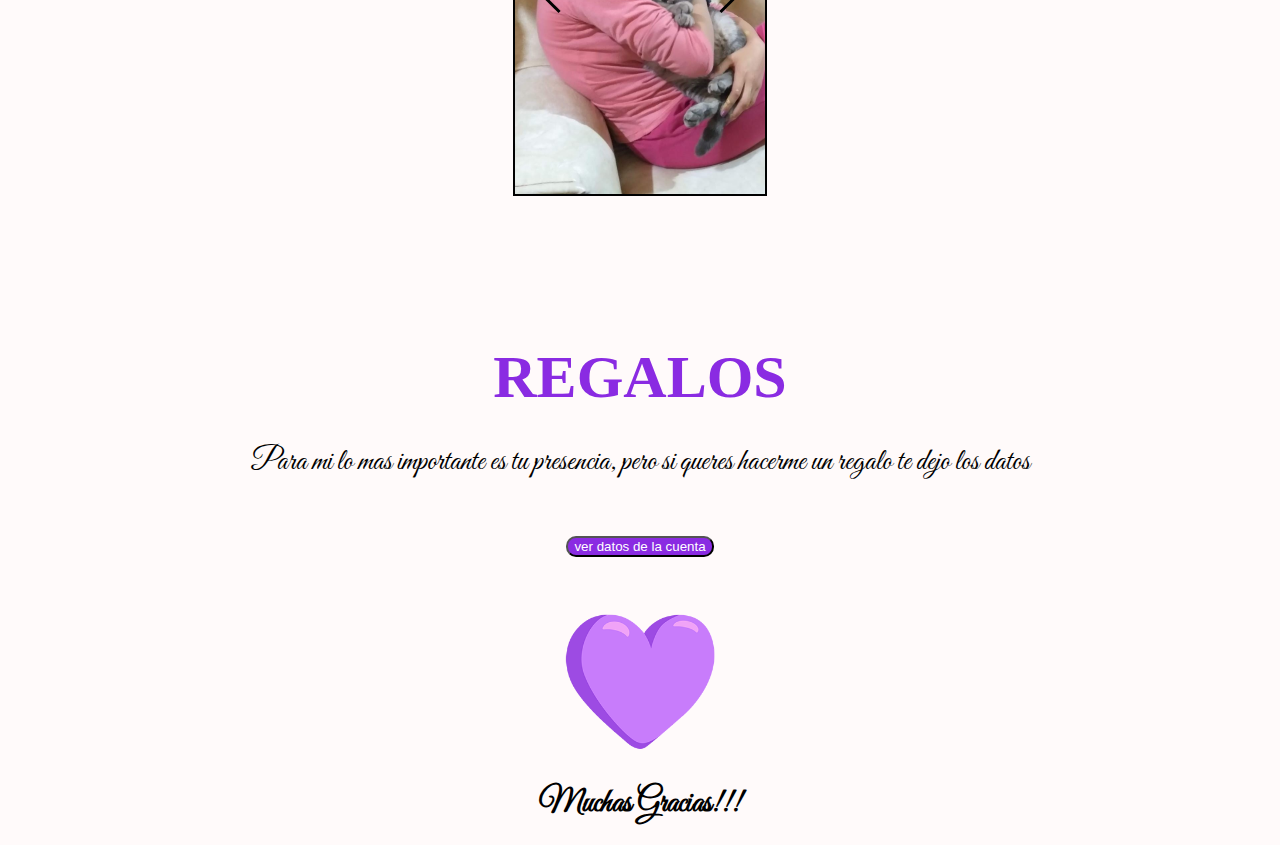
==== commit 2e199139: "Update index.html" ====
--- a/index.html
+++ b/index.html
@@ -133,7 +133,7 @@
 
         <div class="whtsp">
             <div class="dd">
-                <a href="https://api.whatsapp.com/send?phone=+541161644606&text=Hola,%20sí%20voy%20a%20estar%20allí...%20" target="blank"><svg xmlns="http://www.w3.org/2000/svg" width="39" height="39" viewBox="0 0 39 39"><path fill="#00E676" d="M10.7 32.8l.6.3c2.5 1.5 5.3 2.2 8.1 2.2 8.8 0 16-7.2 16-16 0-4.2-1.7-8.3-4.7-11.3s-7-4.7-11.3-4.7c-8.8 0-16 7.2-15.9 16.1 0 3 .9 5.9 2.4 8.4l.4.6-1.6 5.9 6-1.5z"></path><path fill="#FFF" d="M32.4 6.4C29 2.9 24.3 1 19.5 1 9.3 1 1.1 9.3 1.2 19.4c0 3.2.9 6.3 2.4 9.1L1 38l9.7-2.5c2.7 1.5 5.7 2.2 8.7 2.2 10.1 0 18.3-8.3 18.3-18.4 0-4.9-1.9-9.5-5.3-12.9zM19.5 34.6c-2.7 0-5.4-.7-7.7-2.1l-.6-.3-5.8 1.5L6.9 28l-.4-.6c-4.4-7.1-2.3-16.5 4.9-20.9s16.5-2.3 20.9 4.9 2.3 16.5-4.9 20.9c-2.3 1.5-5.1 2.3-7.9 2.3zm8.8-11.1l-1.1-.5s-1.6-.7-2.6-1.2c-.1 0-.2-.1-.3-.1-.3 0-.5.1-.7.2 0 0-.1.1-1.5 1.7-.1.2-.3.3-.5.3h-.1c-.1 0-.3-.1-.4-.2l-.5-.2c-1.1-.5-2.1-1.1-2.9-1.9-.2-.2-.5-.4-.7-.6-.7-.7-1.4-1.5-1.9-2.4l-.1-.2c-.1-.1-.1-.2-.2-.4 0-.2 0-.4.1-.5 0 0 .4-.5.7-.8.2-.2.3-.5.5-.7.2-.3.3-.7.2-1-.1-.5-1.3-3.2-1.6-3.8-.2-.3-.4-.4-.7-.5h-1.1c-.2 0-.4.1-.6.1l-.1.1c-.2.1-.4.3-.6.4-.2.2-.3.4-.5.6-.7.9-1.1 2-1.1 3.1 0 .8.2 1.6.5 2.3l.1.3c.9 1.9 2.1 3.6 3.7 5.1l.4.4c.3.3.6.5.8.8 2.1 1.8 4.5 3.1 7.2 3.8.3.1.7.1 1 .2h1c.5 0 1.1-.2 1.5-.4.3-.2.5-.2.7-.4l.2-.2c.2-.2.4-.3.6-.5s.4-.4.5-.6c.2-.4.3-.9.4-1.4v-.7s-.1-.1-.3-.2z"></path></svg></a>
+                <a href="https://api.whatsapp.com/send?phone=+541167055647&text=Hola,%20sí%20voy%20a%20estar%20allí...%20" target="blank"><svg xmlns="http://www.w3.org/2000/svg" width="39" height="39" viewBox="0 0 39 39"><path fill="#00E676" d="M10.7 32.8l.6.3c2.5 1.5 5.3 2.2 8.1 2.2 8.8 0 16-7.2 16-16 0-4.2-1.7-8.3-4.7-11.3s-7-4.7-11.3-4.7c-8.8 0-16 7.2-15.9 16.1 0 3 .9 5.9 2.4 8.4l.4.6-1.6 5.9 6-1.5z"></path><path fill="#FFF" d="M32.4 6.4C29 2.9 24.3 1 19.5 1 9.3 1 1.1 9.3 1.2 19.4c0 3.2.9 6.3 2.4 9.1L1 38l9.7-2.5c2.7 1.5 5.7 2.2 8.7 2.2 10.1 0 18.3-8.3 18.3-18.4 0-4.9-1.9-9.5-5.3-12.9zM19.5 34.6c-2.7 0-5.4-.7-7.7-2.1l-.6-.3-5.8 1.5L6.9 28l-.4-.6c-4.4-7.1-2.3-16.5 4.9-20.9s16.5-2.3 20.9 4.9 2.3 16.5-4.9 20.9c-2.3 1.5-5.1 2.3-7.9 2.3zm8.8-11.1l-1.1-.5s-1.6-.7-2.6-1.2c-.1 0-.2-.1-.3-.1-.3 0-.5.1-.7.2 0 0-.1.1-1.5 1.7-.1.2-.3.3-.5.3h-.1c-.1 0-.3-.1-.4-.2l-.5-.2c-1.1-.5-2.1-1.1-2.9-1.9-.2-.2-.5-.4-.7-.6-.7-.7-1.4-1.5-1.9-2.4l-.1-.2c-.1-.1-.1-.2-.2-.4 0-.2 0-.4.1-.5 0 0 .4-.5.7-.8.2-.2.3-.5.5-.7.2-.3.3-.7.2-1-.1-.5-1.3-3.2-1.6-3.8-.2-.3-.4-.4-.7-.5h-1.1c-.2 0-.4.1-.6.1l-.1.1c-.2.1-.4.3-.6.4-.2.2-.3.4-.5.6-.7.9-1.1 2-1.1 3.1 0 .8.2 1.6.5 2.3l.1.3c.9 1.9 2.1 3.6 3.7 5.1l.4.4c.3.3.6.5.8.8 2.1 1.8 4.5 3.1 7.2 3.8.3.1.7.1 1 .2h1c.5 0 1.1-.2 1.5-.4.3-.2.5-.2.7-.4l.2-.2c.2-.2.4-.3.6-.5s.4-.4.5-.6c.2-.4.3-.9.4-1.4v-.7s-.1-.1-.3-.2z"></path></svg></a>
             </div>
             <p>Enviame un mensaje<br> para Confirmar tu asistencia</p>
         </div>
@@ -164,8 +164,8 @@
                 <button id="abrirModal">ver datos de la cuenta</button>
 
                 <dialog id="modal">   
-                            <p>Alias: Agustina.Canteros.15  </p>
-                            <p>C.v.u:   000049494848373373833</p>
+                            <p>Alias: Agustina.094.zafa.mp </p>
+                            <p>C.v.u:   0000003100088634897234</p>
                             <button id="cerrar">cerrar</button>
                 </dialog>
                 <div class="corazon">
--- a/style.css
+++ b/style.css
@@ -10,7 +10,7 @@
             top: 0;
             z-index: 10} 
         .portada img{border-radius:  50%;
-            width: 250px;
+            width: 200px;
             outline-style: dashed;}
         .cuenta-regresiva {
             background: linear-gradient(#534a7a,lightpink,snow);
@@ -36,7 +36,8 @@
             box-shadow:    10px 5px 5px hotpink ;
         }
         p{font-family:"Great Vibes" , Brush Script MT;
-            padding: 5px}
+            padding: 5px;
+	 font-size:30px}
        
          
          h2{color: white    ;
@@ -71,7 +72,7 @@
     
 }
 .portada{width: 100%;
-    margin-top: 250px;
+    margin-top: 150px;
 text-align:     center  ;}
 
 
@@ -160,7 +161,8 @@
 
 #modal::backdrop{background-color:  rgba(0, 0, 0,.55);
 }
-#modal p{font-family: arial, sans-serif;}
+#modal p{font-family: arial, sans-serif;
+	font-size:15px}
 #abrirModal{margin-bottom: 50px}
 .regalos{
     margin-top: 150px;
@@ -241,7 +243,10 @@
    .elementor-row1{text-align: center;
     margin: 0 10px 0 ;
     border-radius: 20px;
-    background: #E9E7EB;}  
+    background: #E9E7EB;} 
+	.portada{width: 100%;
+    margin-top: 250px;
+text-align:     center  ;} 
 }
 
 
@@ -336,7 +341,7 @@
  .carousel-wrapper {
   height: 400px;
   position: relative;
-  width: 300px;
+  width: 250px;
   display: block;
   margin: 50px auto ;
   border: 2px solid black;
@@ -379,7 +384,7 @@
 .item-1 {
   z-index: 2;
   opacity: 1;
-  background: url('agus10.jpg');
+  background: url('agus13.jpg');
   background-size: cover;
 }
 .item-2 {
